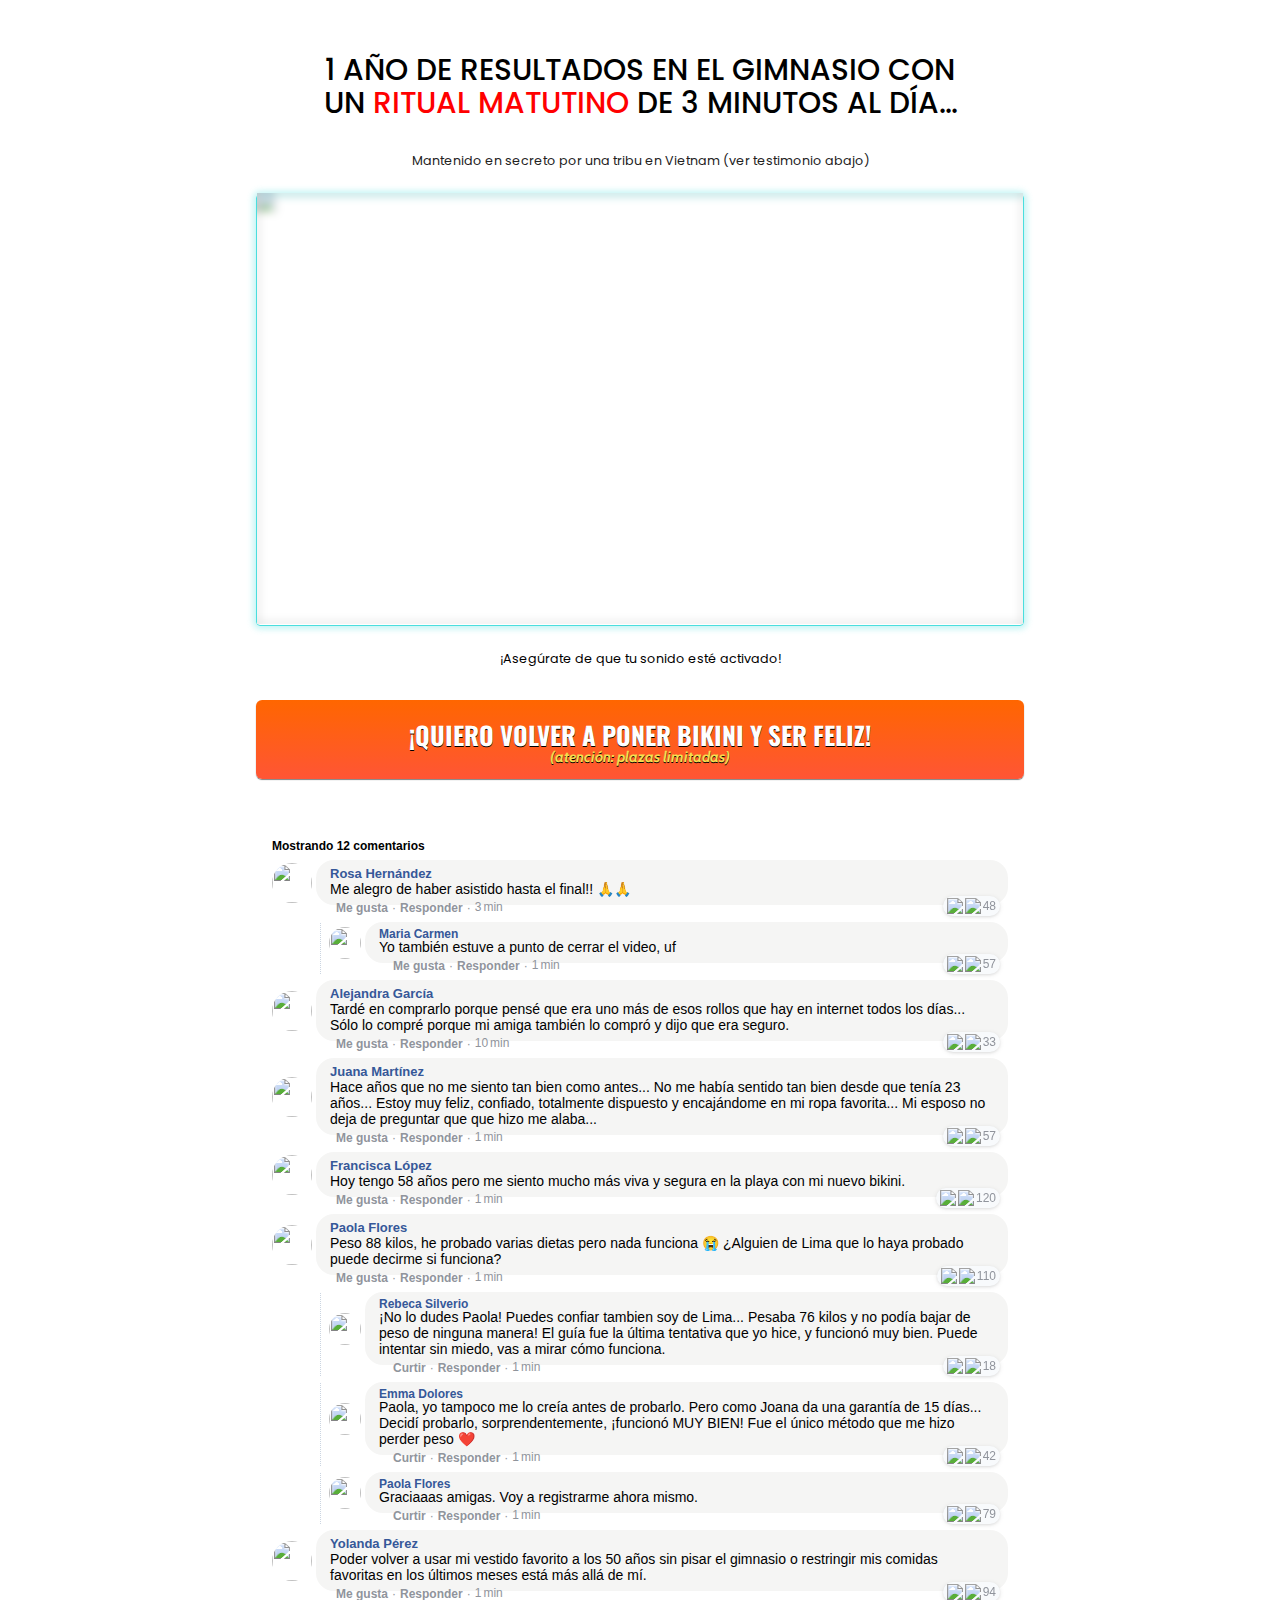
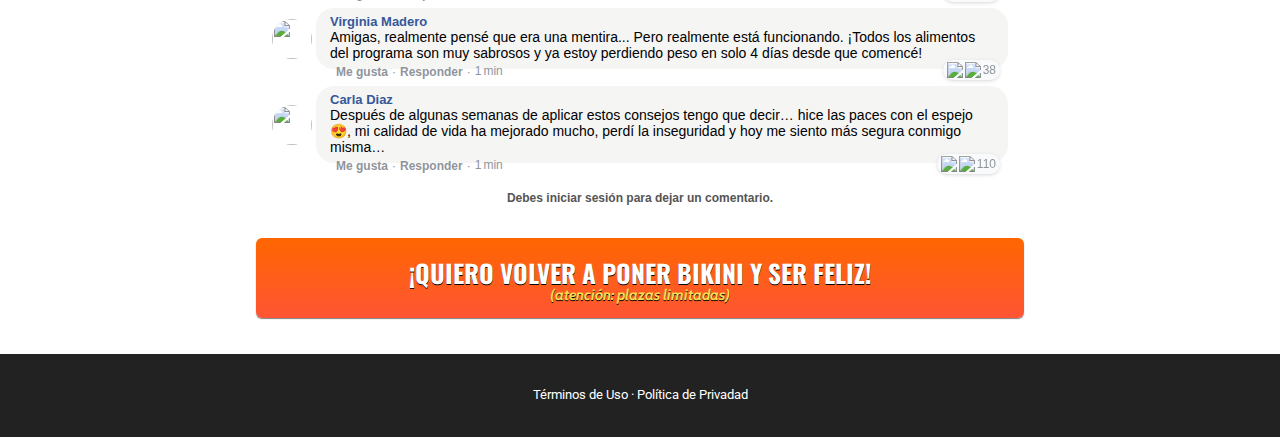
==== index.html @ 01064439 "Add files via upload" ====
<!DOCTYPE html>
<html lang="pt-BR" dir="ltr">
<head>
<meta name="robots" content="noindex, nofollow">
<link rel="shortcut icon" href="data:" />
<meta property="og:type" content="website">
<meta property="og:url" content="https://osegredo.info/template">
<meta property="og:title" content="PCG">
<meta property="og:description" content="PCG">
<meta property="og:image" content="https://img.imageboss.me/atm/cdn/u/CSFnWSJ3CTNDMGRYjmYlSaZ3oSd2/l/JnAjnc9302071.jpeg">
<meta charset="utf-8">
<meta name="viewport" content="width=device-width, initial-scale=1, shrink-to-fit=no" />
<title>PCG</title>
<link rel="preconnect" href="https://fonts.googleapis.com">
<link rel="preconnect" href="https://fonts.gstatic.com" crossorigin>
<link href="https://fonts.googleapis.com/css2?family=Poppins:wght@400;500;600;700;800&family=Roboto:wght@400;500;600;700;800&family=Montserrat:wght@400;500;600;700;800&display=swap" rel="stylesheet" media="print" onload="this.onload=null;this.removeAttribute('media');">
 <link href="https://fonts.googleapis.com/css2?family=Cabin:ital,wght@0,400;0,500;0,600;0,700;1,400;1,500;1,600;1,700&family=Dosis:wght@200;300;400;500;600;700;800&family=Oswald:wght@200;300;400;500;600;700&family=Signika:wght@300;400;500;600;700&display=swap" rel="stylesheet">

<style>.items-center{align-items:center}.grid-cols-6{grid-template-columns: repeat(6, minmax(0, 1fr))}.grid-cols-5{	grid-template-columns: repeat(5, minmax(0, 1fr))}.grid-cols-4{grid-template-columns: repeat(4, minmax(0, 1fr))}.grid-cols-2{grid-template-columns: repeat(2, minmax(0, 1fr))}.grid-cols-3{grid-template-columns: repeat(3, minmax(0, 1fr))}.grid-cols-1{grid-template-columns: repeat(1, minmax(0, 1fr))}.grid{display:grid}.basis-1\/2{flex-basis:50%}.flex{display:flex}.gap-1{gap:4px}.gap-2{gap:8px}.gap-4{gap:16px}.gap-6{gap:24px}.gap-12{48px}.gap-24{gap:96px}.justify-center{justify-content:center}.basis-full{flex-basis:100%}html{scroll-behavior:smooth;-webkit-touch-callout:none;-webkit-user-select:none;-khtml-user-select:none;-moz-user-select:none;-ms-user-select:none;user-select:none;-webkit-tap-highlight-color:transparent}body,center,dd,del,div,dt,em,footer,h1,h2,h3,h4,h5,h6,i,iframe,img,p,q,s,small,span,strike,strong,sub,sup,table,tbody,td,tr,u{margin:-1px 0 0 0;padding:0;border:0;font-size:100%;font:inherit;vertical-align:baseline;font-family:Roboto,sans-serif}.u{-moz-user-select:none;-webkit-user-select:none;cursor:default}table{border-collapse:collapse;border-spacing:0}body{line-height:1}body{background-color:#ffffff;overflow-x:hidden}iframe,img,svg{max-width:100%}h1,h1 b,h1 span,h2,h2 b,h2 span,h3,h3 b,h3 span{font-family:Poppins,sans-serif}a{text-decoration:none;font-family:Roboto,sans-serif}a.btn{font-family:Montserrat,sans-serif}em span.lg,em span.md,em span.sm{font-style:italic}@media (max-width:600px){.flex-large,.flex-small{margin-right:0!important;margin-bottom:16px}}.flexrow{display:flex;flex-direction:row;flex-wrap:wrap;align-items:center}.flex-large,.flex-small{flex-basis:100%}.flex-large:last-child,.flex-small:last-child{margin-right:0!important}@media (min-width:600px){.flex-small{flex:1;margin-bottom:0!important;padding-bottom:0!important}.flex-small.half{flex:0 0 calc(1 / 2 * 100%)}.flex-small.one-fifth{flex:0 0 calc(1 / 5 * 100%)}.flex-small.two-fifths{flex:0 0 calc(2 / 5 * 100%)}.flex-small.one-fourth{flex:0 0 calc(1 / 4 * 100%)}.flex-small.two-fourths{flex:0 0 calc(2 / 4 * 100%)}.flex-small.three-fourths{flex:0 0 calc(3 / 4 * 100%)}.flex-small.one-third{flex:0 0 calc(1 / 3 * 100%)}.flex-small.two-thirds{flex:0 0 calc(2 / 3 * 100%)}}@media (min-width:1000px){.flex-large{flex:1;margin-bottom:0}.flex-large.half{flex:0 0 calc(1 / 2 * 100%)}.flex-large.one-fifth{flex:0 0 calc(1 / 5 * 100%)}.flex-large.two-fifths{flex:0 0 calc(2 / 5 * 100%)}.flex-large.one-fourth,.flex-large.two-fourths{flex:0 0 calc(1 / 4 * 100%)}.flex-large.three-fourths{flex:0 0 calc(3 / 4 * 100%)}.flex-large.one-third{flex:0 0 calc(1 / 3 * 100%)}.flex-large.two-thirds{flex:0 0 calc(2 / 3 * 100%)}}@media (min-width:640px){.sm\:gap-1{gap:6px}.sm\:gap-2{gap:12px!important}.sm\:gap-4{gap:24px}.sm\:gap-6{gap:32px}.sm\:gap-12{gap:64px}.sm\:gap-24{gap:128px}.sm\:grid-cols-6{grid-template-columns:repeat(6,minmax(0,1fr))}.sm\:grid-cols-5{grid-template-columns:repeat(5,minmax(0,1fr))}.sm\:grid-cols-4{grid-template-columns:repeat(4,minmax(0,1fr))}.sm\:grid-cols-2{grid-template-columns:repeat(2,minmax(0,1fr))}.sm\:grid-cols-3{grid-template-columns:repeat(3,minmax(0,1fr))}.sm\:grid-cols-1{grid-template-columns:repeat(1,minmax(0,1fr))}}</style>
<link rel="preload" href="https://scripts.converteai.net/906522e7-03c4-4f2a-9735-089350da2e69/players/6375012d916f4d000bfa44ce/player.js" as="script">
<link rel="preload" href="https://cdn.converteai.net/lib/js/smartplayer/v1/smartplayer.min.js" as="script">
<link rel="preload" href="https://images.converteai.net/906522e7-03c4-4f2a-9735-089350da2e69/players/6375012d916f4d000bfa44ce/thumbnail.jpg" as="image">
<link rel="preload" href="https://cdn.converteai.net/906522e7-03c4-4f2a-9735-089350da2e69/637500c4916f4d000bfa44cd/playlist.m3u8" as="fetch">
<link rel="dns-prefetch" href="https://cdn.converteai.net">
<link rel="dns-prefetch" href="https://scripts.converteai.net">
<link rel="dns-prefetch" href="https://images.converteai.net">
<link rel="dns-prefetch" href="https://api.vturb.com.br">
   <link rel="stylesheet" href="https://stackpath.bootstrapcdn.com/bootstrap/4.1.3/css/bootstrap.min.css" integrity="sha384-MCw98/SFnGE8fJT3GXwEOngsV7Zt27NXFoaoApmYm81iuXoPkFOJwJ8ERdknLPMO" crossorigin="anonymous">

 </head>
<body>
<style>
.HwDSXu0677153 {display: none}
@media (max-width: 640px) {
html {overflow-x:hidden}
}
</style>
<style>.px-1{padding-left:4px;padding-right:4px}.pt-0.5{padding-top:2px}.mt-4{margin-top:16px}@media (min-width:640px){.sm\:text-sm{font-size:14px;line-height:20px}}.mt-2{margin-top:8px}.mb-2{margin-bottom:8px}.flex{display:flex}.w-full{width:100%}.space-x-1>:not([hidden])~:not([hidden]){margin-left:.25rem}.items-center{align-items:center}.font-\[Helvetica\]{font-family:Helvetica,Arial,sans-serif}.cursor-pointer{cursor:pointer}.rounded-full{border-radius:99999px}.h-12{height:48px}.w-12{width:48px}.flex-col{flex-direction:column}.py-1{padding-top:4px;padding-bottom:4px}.px-3{padding-left:12px;padding-right:12px}.pl-0\.5,.px-0\.5{padding-left:2px}.rounded-\[18px\]{border-radius:18px}.bg-stone-100{background-color:#f5f5f4}.px-0\.5{padding-right:2px}.font-semibold{font-weight:600}.text-\[\#365899\]{color:#365899}.text-\[13px\]{font-size:13px}.leading-4{line-height:16px}.hover\:underline:hover{text-decoration-line:underline}.text-sm{font-size:14px}.relative{position:relative}.justify-between{justify-content:space-between}.grow{flex-grow:1}.text-xs{font-size:12px}.text-\[\#90949c\]{color:#90949c}.ml-px{margin-left:1px}.gap-1{gap:4px}.w-fit{width:fit-content}.hidden{display:none}.-mt-1{margin-top:-4px}.-mt-2{margin-top:-8px}.mr-2{margin-right:8px}.h-4,.h-5{height:16px}.drop-shadow{--tw-drop-shadow:drop-shadow(0 1px 2px rgba(0, 0, 0, 0.1)) drop-shadow(0 1px 1px rgba(0, 0, 0, 0.06));filter:var(--tw-drop-shadow)}.bg-slate-50{background-color:#f8fafc}.py-0\.5{padding-top:2px;padding-bottom:2px}.pr-1{padding-right:4px}.block{display:block}.w-4{width:16px}.-ml-1{margin-left:-4px}.ml-4{margin-left:16px}.gap-x-0\.5{column-gap:2px}.mr-0\.5{margin-right:2px;margin-left:2px}.border-l{border-left-width:1px}.border-slate-300{border-color:#cbd5e1}.border-dotted{border-style:dotted}.ml-5{margin-left:20px}.h-8{height:32px}.w-8{width:32px}.h-10{height:40px}.w-10{width:40px}@media (min-width:640px){.sm\:w-16{width:64px}.sm\:ml-12{margin-left:48px}}.pl-2{padding-left:8px}</style>
<div class="division-1657813536866__wrapper">
<style>
#division-1657813536866 {
position: relative;
padding: 3vh 20vw 1vh 20vw;
background-color: #ffffff;
}
@media (max-width:1200px) {
#division-1657813536866 {
padding: 1.5vh 10vw 0.5vh 10vw;
}
}
@media (max-width:600px) {
#division-1657813536866 {
padding: 1.5vh 1.5vw 0.001vh 1.5vw;
}
}
   .a-btn {
      text-decoration: none;
      -webkit-font-smoothing: antialiased;
      margin: 0;
      border: 0; 
      font: inherit; 
      vertical-align: baseline;
      color: #2e82bc; 
      outline: 0; 
      line-height: 1; 
      text-align: center; 
      position:relative!important; display: inline-block!important;
      border-style: solid; 
      width: 100%; padding-left: 0!important; padding-right: 0!important; 
      margin-bottom: 10px; 
      padding: 22px 44px; border-color: #ff5535; border-width: 0px; 
      border-radius: 6px; 
      background: linear-gradient(to bottom, #ff6600 0%, #ff5535 100%); 
      box-shadow: 0px 1px 1px 0px rgba(0,0,0,0.5); 
      text-decoration: none!important;
     
     animation: pulse-orange 1s infinite;
}
    
       .span-btn {
      text-decoration: none;
      -webkit-font-smoothing: antialiased; 
      text-align: center;
      margin: 0; 
      border: 0; 
      font: inherit;
      vertical-align: baseline;
      display: block; 
      position: relative; 
      z-index: 1; 
      padding: 0 15px; 
      white-space: normal; 
      font-size: 25px;
      color: #ffffff; 
      font-family: Oswald; 
      font-weight: bold; 
      text-shadow: #000000 0px 1px 0px;
      text-decoration: none;
    }
    .span-btn2 {
      -webkit-font-smoothing: antialiased; 
      text-align: center;
      padding: 0; border: 0;
      font: inherit; 
      vertical-align: baseline; 
      display: block; 
      position: relative;
      z-index: 1; 
      margin: .2em 0 -.5em; 
      font-size: 15px; 
      color: #f5e051; 
      font-family: Cabin; 
      font-weight: bold; 
      font-style: italic;
      text-shadow: #000000 0px 1px 0px;
    }
 
   


@keyframes pulse-orange {
  0% {
    transform: scale(0.97);
    box-shadow: 0 0 0 0 rgba(255, 121, 63, 0.7);
  }
</style>
<div id="division-1657813536866" class="hLuMmH0641985">
<div class="ultrasecret-XNDDsF8703027" style="text-align:center">
<style>
.ultrasecret-XNDDsF8703027-element img {
margin: 1vh auto 1vh auto;
max-width: 50%;
}
@media (max-width: 1200px) {
.ultrasecret-XNDDsF8703027-element svg {
margin: 0.66vh auto 0.75vh auto;
max-width: 70%;
}
}
@media (max-width: 640px) {
.ultrasecret-XNDDsF8703027-element img {
margin: 0.3vh auto 0.3vh auto;
max-width: 70%;
}
}
</style>
<div class="ultrasecret-XNDDsF8703027-element">
<img src="https://img.imageboss.me/atm/cdn/blend-mode:in,blend-color:ff0000/p/u.svg" alt="">
</div>
</div>
<div class="headline-1657813573937dgRfpz">
<style>
.headline-1657813573937dgRfpz-element h1 {
font-size: 2.31vw;
text-align: center;
padding-top: 1vh;
padding-bottom: 1vh;
color: #000000;
line-height: 1.1;
font-weight: 500;
}
@media (max-width: 1200px) {
.headline-1657813573937dgRfpz-element h1 {
font-size: 3.85vw;
padding-top: 0.75vh;
padding-bottom: 0.75vh;
}
}
@media (max-width: 640px) {
.headline-1657813573937dgRfpz-element h1 {
font-size: 5.60vw;
text-align: center;
}
}
</style>
<div class="headline-1657813573937dgRfpz-element headline">
<h1>
1 AÑO DE RESULTADOS EN EL GIMNASIO CON UN&nbsp;<span style="color:#ff0000">RITUAL MATUTINO</span>&nbsp;DE 3 MINUTOS AL DÍA...
</h1>
</div>
</div>
<div class="description-1657813783037JBeru3">
<style>
.description-1657813783037JBeru3-element h3 {
font-size: 0.99vw;
text-align: center;
padding-top: 3vh;
padding-bottom: 3vh;
color: #222222;
line-height: 1.1;
font-weight: 400;
}
@media (max-width: 1200px) {
.description-1657813783037JBeru3-element h3 {
font-size: 1.65vw;
padding-top: 2.25vh;
padding-bottom: 2.25vh;
}
}
@media (max-width: 640px) {
.description-1657813783037JBeru3-element h3 {
font-size: 2.25vw;
text-align: center;
}
}
</style>
<div class="description-1657813783037JBeru3-element ">
<h3>
Mantenido en secreto por una tribu en Vietnam (ver testimonio abajo)
</h3>
</div>
</div>
<style>
.video-1657813533086ArMz3l {
border: 1px solid #4adede;
box-shadow: 0 0 6px 3px rgba(74, 222, 222, 0.33);
border-radius: 4px;
}
video.smartplayer-video {
border-radius: 0px !important;
}
</style>
<div class="video-1657813533086ArMz3l">
<div id="vid_6375012d916f4d000bfa44ce" style="position:relative;width:100%;padding: 56.25% 0 0;"><img id="thumb_6375012d916f4d000bfa44ce" src="https://images.converteai.net/906522e7-03c4-4f2a-9735-089350da2e69/players/6375012d916f4d000bfa44ce/thumbnail.jpg" style="position:absolute;top:0;left:0;width:100%;height:100%;object-fit:cover;display:block;"><div id="backdrop_6375012d916f4d000bfa44ce" style="position:absolute;top:0;width:100%;height:100%;-webkit-backdrop-filter:blur(5px);backdrop-filter:blur(5px);"></div></div><script type="text/javascript" id="scr_6375012d916f4d000bfa44ce">var s=document.createElement("script");s.src="https://scripts.converteai.net/906522e7-03c4-4f2a-9735-089350da2e69/players/6375012d916f4d000bfa44ce/player.js",s.async=!0,document.head.appendChild(s);</script>
</div>
<div class="description-16578141835486qxbNr">
<style>
.description-16578141835486qxbNr-element h3 {
font-size: 0.99vw;
text-align: center;
padding-top: 3vh;
padding-bottom: 2vh;
color: #000000;
line-height: 1.1;
font-weight: 400;
}
@media (max-width: 1200px) {
.description-16578141835486qxbNr-element h3 {
font-size: 1.65vw;
padding-top: 2.25vh;
padding-bottom: 1.5vh;
}
}
@media (max-width: 640px) {
.description-16578141835486qxbNr-element h3 {
font-size: 2.25vw;
text-align: center;
}
}
</style>
<div class="description-16578141835486qxbNr-element ">
<h3>
¡Asegúrate de que tu sonido esté activado!
</h3>
      <script>
    var $_GET = {};
    urlHOT='https://pay.hotmart.com/I74389207F?checkoutMode=10'
if(document.location.toString().indexOf('?') !== -1) {
    var query = document.location
                   .toString()
                   // get the query string
                   .replace(/^.*?\?/, '')
                   // and remove any existing hash string (thanks, @vrijdenker)
                   .replace(/#.*$/, '')
                   .split('&');

    for(var i=0, l=query.length; i<l; i++) {
       var aux = decodeURIComponent(query[i]).split('=');
       $_GET[aux[0]] = aux[1];
    }
    //get the 'index' query parameter
urlHOT='https://pay.hotmart.com/I74389207F?checkoutMode=10'+'&utm_source='+$_GET['utm_source']+'&utm_medium='+$_GET['utm_medium']+'&utm_campaign='+$_GET['utm_campaign']+'&utm_content='+$_GET['utm_content']+'&src='+$_GET['src']+'|'+$_GET['utm_source']+'&sck='+$_GET['utm_content']+'|'+$_GET['src']+'|'+$_GET['utm_source'];
}




</script>

  
</div>
</div> <!-- Botão 1 -->
            <div id="cta1" class="mt-4 d-none">
              <a id="hot1" href="https://pay.hotmart.com/I74389207F?checkoutMode=10" class="a-btn" style="text-decoration: none;">
                <span class="span-btn">¡QUIERO VOLVER A PONER BIKINI Y SER FELIZ!</span>
                <span class="span-btn2">(atención: plazas limitadas)</span>
              </a>
            </div>
</div>
</div>
     
<div class="division-1657814269107__wrapper">
<style>
#division-1657814269107 {
position: relative;
padding: 3vh 20vw 3vh 20vw;
background-color: #ffffff;
}
@media (max-width:1200px) {
#division-1657814269107 {
padding: 1.5vh 10vw 1.5vh 10vw;
}
}
@media (max-width:600px) {
#division-1657814269107 {
padding: 1.5vh 1.5vw 1.5vh 1.5vw;
}
}
</style>
<div id="division-1657814269107" class="hKdWHy0641987">
<style>.px-1{padding-left:4px;padding-right:4px}.pt-0.5{padding-top:2px}.mt-4{margin-top:16px}@media (min-width:640px){.sm\:text-sm{font-size:14px;line-height:20px}}.mt-2{margin-top:8px}.mb-2{margin-bottom:8px}.flex{display:flex}.w-full{width:100%}.space-x-1>:not([hidden])~:not([hidden]){margin-left:.25rem}.items-center{align-items:center}.font-\[Helvetica\]{font-family:Helvetica,Arial,sans-serif}.cursor-pointer{cursor:pointer}.rounded-full{border-radius:99999px}.h-12{height:48px}.w-12{width:48px}.flex-col{flex-direction:column}.py-1{padding-top:4px;padding-bottom:4px}.px-3{padding-left:12px;padding-right:12px}.pl-0\.5,.px-0\.5{padding-left:2px}.rounded-\[18px\]{border-radius:18px}.bg-stone-100{background-color:#f5f5f4}.px-0\.5{padding-right:2px}.font-semibold{font-weight:600}.text-\[\#365899\]{color:#365899}.text-\[13px\]{font-size:13px}.leading-4{line-height:16px}.hover\:underline:hover{text-decoration-line:underline}.text-sm{font-size:14px}.relative{position:relative}.justify-between{justify-content:space-between}.grow{flex-grow:1}.text-xs{font-size:12px}.text-\[\#90949c\]{color:#90949c}.ml-px{margin-left:1px}.gap-1{gap:4px}.w-fit{width:fit-content}.hidden{display:none}.-mt-1{margin-top:-4px}.-mt-2{margin-top:-8px}.mr-2{margin-right:8px}.h-4,.h-5{height:16px}.drop-shadow{--tw-drop-shadow:drop-shadow(0 1px 2px rgba(0, 0, 0, 0.1)) drop-shadow(0 1px 1px rgba(0, 0, 0, 0.06));filter:var(--tw-drop-shadow)}.bg-slate-50{background-color:#f8fafc}.py-0\.5{padding-top:2px;padding-bottom:2px}.pr-1{padding-right:4px}.block{display:block}.w-4{width:16px}.z-10{z-index:10}.-ml-1{margin-left:-4px}.ml-4{margin-left:16px}.gap-x-0\.5{column-gap:2px}.mr-0\.5{margin-right:2px;margin-left:2px}.border-l{border-left-width:1px}.border-slate-300{border-color:#cbd5e1}.border-dotted{border-style:dotted}.ml-5{margin-left:20px}.h-8{height:32px}.w-8{width:32px}.h-10{height:40px}.w-10{width:40px}@media (min-width:640px){.sm\:w-16{width:64px}.sm\:ml-12{margin-left:48px}}.pl-2{padding-left:8px}</style>
<div class="fbComments-165781427323944vBC3" style="margin-left:auto;margin-right:auto">
<style>
.fbComments-165781427323944vBC3-element {
padding: 16px;
border-radius:20px;
background-color:#fff;
}
.fbComments-165781427323944vBC3-element p, .fbComments-165781427323944vBC3-element span {
font-family: 'Helvetica', 'Arial', sans-serif;
}
</style>
<div id="testimonials" class="fbComments-165781427323944vBC3-element">
<p class="text-xs sm:text-sm leading-4 font-semibold mb-2">
Mostrando 12 comentarios
</p>
<div class="mb-2">
<div class="flex w-full space-x-1 items-center font-[Helvetica]">
<img src="https://img.imageboss.me/atm/cdn/u/CSFnWSJ3CTNDMGRYjmYlSaZ3oSd2/l/FPbMwq8540629.jpeg" class="cursor-pointer rounded-full h-10 w-10">
<div class="flex w-full flex-col py-1 px-3 rounded-[18px] bg-stone-100">
<div class="px-0.5 py-1">
<p class="font-semibold text-[#365899] text-[13px] leading-4 cursor-pointer hover:underline">
Rosa Hernández
</p>
<p class="text-sm leading-4 pt-0.5">
Me alegro de haber asistido hasta el final!! 🙏🙏
</p>
</div>
</div>
</div>
<div class="flex w-full justify-between">
<div class="w-12 sm:w-16"></div>
<div class="grow flex gap-1 text-xs pt-0.5">
<p class="font-semibold cursor-pointer hover:underline text-[#90949c]">
Me gusta
</p>
<p class="text-[#90949c]">·</p>
<p class="font-semibold cursor-pointer hover:underline text-[#90949c]">
Responder
</p>
<p class="text-[#90949c]">·</p>
<div class="text-[#90949c] flex gap-x-0.5 cursor-pointer hover:underline">
<p class="text-xs text-[#90949c]">
3
</p>
<p class="text-[#90949c] ">min</p>
</div>
</div>
<div class="-mt-2 mr-2 h-5 flex items-center relative drop-shadow rounded-full bg-slate-50 py-0.5 px-1 w-fit">
<img class="w-4 block" src="https://img.imageboss.me/atm/cdn/p/l.png">
<img class="w-4 -ml-1 mr-0.5" src="https://img.imageboss.me/atm/cdn/p/h.png">
<span class="text-xs text-[#90949c] pt-0.5">
48
</span>
</div>
</div>
</div>
<div class="border-l border-slate-300 border-dotted ml-5 sm:ml-12 pl-2 mb-2">
<div class="flex w-full space-x-1 items-center">
<img src="https://img.imageboss.me/atm/cdn/u/CSFnWSJ3CTNDMGRYjmYlSaZ3oSd2/l/nIsPmC9279965.jpeg" class="cursor-pointer rounded-full h-8 w-8">
<div class="flex w-full flex-col py-1 px-3 rounded-[18px] bg-stone-100">
<div class="px-0.5 py-1">
<p class="font-semibold text-[#365899] text-xs cursor-pointer hover:underline">
Maria Carmen
</p>
<p class="text-sm leading-4 pt-0.5">
Yo también estuve a punto de cerrar el video, uf
</p>
</div>
</div>
</div>
<div class="flex w-full justify-between">
<div class="w-10 sm:w-16"></div>
<div class="grow flex gap-1 text-xs">
<p class="font-semibold hover:underline cursor-pointer text-[#90949c]">
Me gusta
</p>
<p class="text-[#90949c]">·</p>
<p class="font-semibold hover:underline cursor-pointer text-[#90949c]">
Responder
</p>
<p class="text-[#90949c]">·</p>
<div class="text-[#90949c] flex gap-x-0.5 cursor-pointer hover:underline">
<p class="text-xs text-[#90949c]">
1
</p>
<p class="text-[#90949c] ">min</p>
</div>
</div>
<div class="-mt-2 mr-2 h-5 flex items-center relative drop-shadow rounded-full bg-slate-50 py-0.5 px-1 w-fit">
<img class="w-4 block" src="https://img.imageboss.me/atm/cdn/p/l.png">
<img class="w-4 -ml-1 mr-0.5" src="https://img.imageboss.me/atm/cdn/p/h.png">
<span class="text-xs text-[#90949c] pt-0.5">
57
</span>
</div>
</div>
</div>
<div class="mb-2">
<div class="flex w-full space-x-1 items-center font-[Helvetica]">
<img src="https://img.imageboss.me/atm/cdn/u/CSFnWSJ3CTNDMGRYjmYlSaZ3oSd2/l/gKiuzk9209048.jpeg" class="cursor-pointer rounded-full h-10 w-10">
<div class="flex w-full flex-col py-1 px-3 rounded-[18px] bg-stone-100">
<div class="px-0.5 py-1">
<p class="font-semibold text-[#365899] text-[13px] leading-4 cursor-pointer hover:underline">
Alejandra García
</p>
<p class="text-sm leading-4 pt-0.5">
Tardé en comprarlo porque pensé que era uno más de esos rollos que hay en internet todos los días... Sólo lo compré porque mi amiga también lo compró y dijo que era seguro.
</p>
</div>
</div>
</div>
<div class="flex w-full justify-between">
<div class="w-12 sm:w-16"></div>
<div class="grow flex gap-1 text-xs pt-0.5">
<p class="font-semibold cursor-pointer hover:underline text-[#90949c]">
Me gusta
</p>
<p class="text-[#90949c]">·</p>
<p class="font-semibold cursor-pointer hover:underline text-[#90949c]">
Responder
</p>
<p class="text-[#90949c]">·</p>
<div class="text-[#90949c] flex gap-x-0.5 cursor-pointer hover:underline">
<p class="text-xs text-[#90949c]">
10
</p>
<p class="text-[#90949c] ">min</p>
</div>
</div>
<div class="-mt-2 mr-2 h-5 flex items-center relative drop-shadow rounded-full bg-slate-50 py-0.5 px-1 w-fit">
<img class="w-4 block" src="https://img.imageboss.me/atm/cdn/p/l.png">
<img class="w-4 -ml-1 mr-0.5" src="https://img.imageboss.me/atm/cdn/p/h.png">
<span class="text-xs text-[#90949c] pt-0.5">
33
</span>
</div>
</div>
</div>
<div class="mb-2">
<div class="flex w-full space-x-1 items-center font-[Helvetica]">
<img src="https://img.imageboss.me/atm/cdn/u/CSFnWSJ3CTNDMGRYjmYlSaZ3oSd2/l/GMzXbp9234680.jpeg" class="cursor-pointer rounded-full h-10 w-10">
<div class="flex w-full flex-col py-1 px-3 rounded-[18px] bg-stone-100">
<div class="px-0.5 py-1">
<p class="font-semibold text-[#365899] text-[13px] leading-4 cursor-pointer hover:underline">
Juana Martínez
</p>
<p class="text-sm leading-4 pt-0.5">
Hace años que no me siento tan bien como antes... No me había sentido tan bien desde que tenía 23 años... Estoy muy feliz, confiado, totalmente dispuesto y encajándome en mi ropa favorita... Mi esposo no deja de preguntar que que hizo me alaba...
</p>
</div>
</div>
</div>
<div class="flex w-full justify-between">
<div class="w-12 sm:w-16"></div>
<div class="grow flex gap-1 text-xs pt-0.5">
<p class="font-semibold cursor-pointer hover:underline text-[#90949c]">
Me gusta
</p>
<p class="text-[#90949c]">·</p>
<p class="font-semibold cursor-pointer hover:underline text-[#90949c]">
Responder
</p>
<p class="text-[#90949c]">·</p>
<div class="text-[#90949c] flex gap-x-0.5 cursor-pointer hover:underline">
<p class="text-xs text-[#90949c]">
1
</p>
<p class="text-[#90949c] ">min</p>
</div>
</div>
<div class="-mt-2 mr-2 h-5 flex items-center relative drop-shadow rounded-full bg-slate-50 py-0.5 px-1 w-fit">
<img class="w-4 block" src="https://img.imageboss.me/atm/cdn/p/l.png">
<img class="w-4 -ml-1 mr-0.5" src="https://img.imageboss.me/atm/cdn/p/h.png">
<span class="text-xs text-[#90949c] pt-0.5">
57
</span>
</div>
</div>
</div>
<div class="mb-2">
<div class="flex w-full space-x-1 items-center font-[Helvetica]">
<img src="https://img.imageboss.me/atm/cdn/u/CSFnWSJ3CTNDMGRYjmYlSaZ3oSd2/l/JnAjnc9302071.jpeg" class="cursor-pointer rounded-full h-10 w-10">
<div class="flex w-full flex-col py-1 px-3 rounded-[18px] bg-stone-100">
<div class="px-0.5 py-1">
<p class="font-semibold text-[#365899] text-[13px] leading-4 cursor-pointer hover:underline">
Francisca López
</p>
<p class="text-sm leading-4 pt-0.5">
Hoy tengo 58 años pero me siento mucho más viva y segura en la playa con mi nuevo bikini.
</p>
</div>
</div>
</div>
<div class="flex w-full justify-between">
<div class="w-12 sm:w-16"></div>
<div class="grow flex gap-1 text-xs pt-0.5">
<p class="font-semibold cursor-pointer hover:underline text-[#90949c]">
Me gusta
</p>
<p class="text-[#90949c]">·</p>
<p class="font-semibold cursor-pointer hover:underline text-[#90949c]">
Responder
</p>
<p class="text-[#90949c]">·</p>
<div class="text-[#90949c] flex gap-x-0.5 cursor-pointer hover:underline">
<p class="text-xs text-[#90949c]">
1
</p>
<p class="text-[#90949c] ">min</p>
</div>
</div>
<div class="-mt-2 mr-2 h-5 flex items-center relative drop-shadow rounded-full bg-slate-50 py-0.5 px-1 w-fit">
<img class="w-4 block" src="https://img.imageboss.me/atm/cdn/p/l.png">
<img class="w-4 -ml-1 mr-0.5" src="https://img.imageboss.me/atm/cdn/p/h.png">
<span class="text-xs text-[#90949c] pt-0.5">
120
</span>
</div>
</div>
</div>
<div class="mb-2">
<div class="flex w-full space-x-1 items-center font-[Helvetica]">
<img src="https://img.imageboss.me/atm/cdn/u/CSFnWSJ3CTNDMGRYjmYlSaZ3oSd2/l/CRcbRi8106384.jpeg" class="cursor-pointer rounded-full h-10 w-10">
<div class="flex w-full flex-col py-1 px-3 rounded-[18px] bg-stone-100">
<div class="px-0.5 py-1">
<p class="font-semibold text-[#365899] text-[13px] leading-4 cursor-pointer hover:underline">
Paola Flores
</p>
 <script src="https://ajax.googleapis.com/ajax/libs/jquery/3.5.1/jquery.min.js"></script>

<script>$.get("https://ipinfo.io/json", function (response) { $("#md").html(response.city);
}, "jsonp");
</script>
<p class="text-sm leading-4 pt-0.5">
Peso 88 kilos, he probado varias dietas pero nada funciona 😭 ¿Alguien de <span class="md">Lima</span> que lo haya probado puede decirme si funciona?
</p>
</div>
</div>
</div>
<div class="flex w-full justify-between">
<div class="w-12 sm:w-16"></div>
<div class="grow flex gap-1 text-xs pt-0.5">
<p class="font-semibold cursor-pointer hover:underline text-[#90949c]">
Me gusta
</p>
<p class="text-[#90949c]">·</p>
<p class="font-semibold cursor-pointer hover:underline text-[#90949c]">
Responder
</p>
<p class="text-[#90949c]">·</p>
<div class="text-[#90949c] flex gap-x-0.5 cursor-pointer hover:underline">
<p class="text-xs text-[#90949c]">
1
</p>
<p class="text-[#90949c] ">min</p>
</div>
</div>
<div class="-mt-2 mr-2 h-5 flex items-center relative drop-shadow rounded-full bg-slate-50 py-0.5 px-1 w-fit">
<img class="w-4 block" src="https://img.imageboss.me/atm/cdn/p/l.png">
<img class="w-4 -ml-1 mr-0.5" src="https://img.imageboss.me/atm/cdn/p/h.png">
<span class="text-xs text-[#90949c] pt-0.5">
110
</span>
</div>
</div>
</div>
<div class="border-l border-slate-300 border-dotted ml-5 sm:ml-12 pl-2 mb-2">
<div class="flex w-full space-x-1 items-center">
<img src="https://img.imageboss.me/atm/cdn/u/CSFnWSJ3CTNDMGRYjmYlSaZ3oSd2/l/tbtSSf9267483.jpeg" class="cursor-pointer rounded-full h-8 w-8">
<div class="flex w-full flex-col py-1 px-3 rounded-[18px] bg-stone-100">
<div class="px-0.5 py-1">
<p class="font-semibold text-[#365899] text-xs cursor-pointer hover:underline">
Rebeca Silverio
</p>
<p class="text-sm leading-4 pt-0.5">
¡No lo dudes Paola! Puedes confiar tambien soy de <span class="md">Lima</span>... Pesaba 76 kilos y no podía bajar de peso de ninguna manera! El guía fue la última tentativa que yo hice, y funcionó muy bien. Puede intentar sin miedo, vas a mirar cómo funciona.
</p>
</div>
</div>
</div>
<div class="flex w-full justify-between">
<div class="w-10 sm:w-16"></div>
<div class="grow flex gap-1 text-xs">
<p class="font-semibold hover:underline cursor-pointer text-[#90949c]">
Curtir
</p>
<p class="text-[#90949c]">·</p>
<p class="font-semibold hover:underline cursor-pointer text-[#90949c]">
Responder
</p>
<p class="text-[#90949c]">·</p>
<div class="text-[#90949c] flex gap-x-0.5 cursor-pointer hover:underline">
<p class="text-xs text-[#90949c]">
1
</p>
<p class="text-[#90949c] ">min</p>
</div>
</div>
<div class="-mt-2 mr-2 h-5 flex items-center relative drop-shadow rounded-full bg-slate-50 py-0.5 px-1 w-fit">
<img class="w-4 block" src="https://img.imageboss.me/atm/cdn/p/l.png">
<img class="w-4 -ml-1 mr-0.5" src="https://img.imageboss.me/atm/cdn/p/h.png">
<span class="text-xs text-[#90949c] pt-0.5">
18
</span>
</div>
</div>
</div>
<div class="border-l border-slate-300 border-dotted ml-5 sm:ml-12 pl-2 mb-2">
<div class="flex w-full space-x-1 items-center">
<img src="https://img.imageboss.me/atm/cdn/u/CSFnWSJ3CTNDMGRYjmYlSaZ3oSd2/l/CWtPjX8028808.jpeg" class="cursor-pointer rounded-full h-8 w-8">
<div class="flex w-full flex-col py-1 px-3 rounded-[18px] bg-stone-100">
<div class="px-0.5 py-1">
<p class="font-semibold text-[#365899] text-xs cursor-pointer hover:underline">
Emma Dolores
</p>
<p class="text-sm leading-4 pt-0.5">
Paola, yo tampoco me lo creía antes de probarlo. Pero como Joana da una garantía de 15 días... Decidí probarlo, sorprendentemente, ¡funcionó MUY BIEN! Fue el único método que me hizo perder peso ❤️
</p>
</div>
</div>
</div>
<div class="flex w-full justify-between">
<div class="w-10 sm:w-16"></div>
<div class="grow flex gap-1 text-xs">
<p class="font-semibold hover:underline cursor-pointer text-[#90949c]">
Curtir
</p>
<p class="text-[#90949c]">·</p>
<p class="font-semibold hover:underline cursor-pointer text-[#90949c]">
Responder
</p>
<p class="text-[#90949c]">·</p>
<div class="text-[#90949c] flex gap-x-0.5 cursor-pointer hover:underline">
<p class="text-xs text-[#90949c]">
1
</p>
<p class="text-[#90949c] ">min</p>
</div>
</div>
<div class="-mt-2 mr-2 h-5 flex items-center relative drop-shadow rounded-full bg-slate-50 py-0.5 px-1 w-fit">
<img class="w-4 block" src="https://img.imageboss.me/atm/cdn/p/l.png">
<img class="w-4 -ml-1 mr-0.5" src="https://img.imageboss.me/atm/cdn/p/h.png">
<span class="text-xs text-[#90949c] pt-0.5">
42
</span>
</div>
</div>
</div>
<div class="border-l border-slate-300 border-dotted ml-5 sm:ml-12 pl-2 mb-2">
<div class="flex w-full space-x-1 items-center">
<img src="https://img.imageboss.me/atm/cdn/u/CSFnWSJ3CTNDMGRYjmYlSaZ3oSd2/l/CRcbRi8106384.jpeg" class="cursor-pointer rounded-full h-8 w-8">
<div class="flex w-full flex-col py-1 px-3 rounded-[18px] bg-stone-100">
<div class="px-0.5 py-1">
<p class="font-semibold text-[#365899] text-xs cursor-pointer hover:underline">
Paola Flores
</p>
<p class="text-sm leading-4 pt-0.5">
Graciaaas amigas. Voy a registrarme ahora mismo.
</p>
</div>
</div>
</div>
<div class="flex w-full justify-between">
<div class="w-10 sm:w-16"></div>
<div class="grow flex gap-1 text-xs">
<p class="font-semibold hover:underline cursor-pointer text-[#90949c]">
Curtir
</p>
<p class="text-[#90949c]">·</p>
<p class="font-semibold hover:underline cursor-pointer text-[#90949c]">
Responder
</p>
<p class="text-[#90949c]">·</p>
<div class="text-[#90949c] flex gap-x-0.5 cursor-pointer hover:underline">
<p class="text-xs text-[#90949c]">
1
</p>
<p class="text-[#90949c] ">min</p>
</div>
</div>
<div class="-mt-2 mr-2 h-5 flex items-center relative drop-shadow rounded-full bg-slate-50 py-0.5 px-1 w-fit">
<img class="w-4 block" src="https://img.imageboss.me/atm/cdn/p/l.png">
<img class="w-4 -ml-1 mr-0.5" src="https://img.imageboss.me/atm/cdn/p/h.png">
<span class="text-xs text-[#90949c] pt-0.5">
79
</span>
</div>
</div>
</div>
<div class="mb-2">
<div class="flex w-full space-x-1 items-center font-[Helvetica]">
<img src="https://img.imageboss.me/atm/cdn/u/CSFnWSJ3CTNDMGRYjmYlSaZ3oSd2/l/mPRzcz9244761.jpeg" class="cursor-pointer rounded-full h-10 w-10">
<div class="flex w-full flex-col py-1 px-3 rounded-[18px] bg-stone-100">
<div class="px-0.5 py-1">
<p class="font-semibold text-[#365899] text-[13px] leading-4 cursor-pointer hover:underline">
Yolanda Pérez
</p>
<p class="text-sm leading-4 pt-0.5">
Poder volver a usar mi vestido favorito a los 50 años sin pisar el gimnasio o restringir mis comidas favoritas en los últimos meses está más allá de mí.
</p>
</div>
</div>
</div>
<div class="flex w-full justify-between">
<div class="w-12 sm:w-16"></div>
<div class="grow flex gap-1 text-xs pt-0.5">
<p class="font-semibold cursor-pointer hover:underline text-[#90949c]">
Me gusta
</p>
<p class="text-[#90949c]">·</p>
<p class="font-semibold cursor-pointer hover:underline text-[#90949c]">
Responder
</p>
<p class="text-[#90949c]">·</p>
<div class="text-[#90949c] flex gap-x-0.5 cursor-pointer hover:underline">
<p class="text-xs text-[#90949c]">
1
</p>
<p class="text-[#90949c] ">min</p>
</div>
</div>
<div class="-mt-2 mr-2 h-5 flex items-center relative drop-shadow rounded-full bg-slate-50 py-0.5 px-1 w-fit">
<img class="w-4 block" src="https://img.imageboss.me/atm/cdn/p/l.png">
<img class="w-4 -ml-1 mr-0.5" src="https://img.imageboss.me/atm/cdn/p/h.png">
<span class="text-xs text-[#90949c] pt-0.5">
94
</span>
</div>
</div>
</div>
<div class="mb-2">
<div class="flex w-full space-x-1 items-center font-[Helvetica]">
<img src="https://img.imageboss.me/atm/cdn/u/CSFnWSJ3CTNDMGRYjmYlSaZ3oSd2/l/QqtiaG8126539.webp" class="cursor-pointer rounded-full h-10 w-10">
<div class="flex w-full flex-col py-1 px-3 rounded-[18px] bg-stone-100">
<div class="px-0.5 py-1">
<p class="font-semibold text-[#365899] text-[13px] leading-4 cursor-pointer hover:underline">
Virginia Madero
</p>
<p class="text-sm leading-4 pt-0.5">
Amigas, realmente pensé que era una mentira... Pero realmente está funcionando. ¡Todos los alimentos del programa son muy sabrosos y ya estoy perdiendo peso en solo 4 días desde que comencé!
</p>
</div>
</div>
</div>
<div class="flex w-full justify-between">
<div class="w-12 sm:w-16"></div>
<div class="grow flex gap-1 text-xs pt-0.5">
<p class="font-semibold cursor-pointer hover:underline text-[#90949c]">
Me gusta
</p>
<p class="text-[#90949c]">·</p>
<p class="font-semibold cursor-pointer hover:underline text-[#90949c]">
Responder
</p>
<p class="text-[#90949c]">·</p>
<div class="text-[#90949c] flex gap-x-0.5 cursor-pointer hover:underline">
<p class="text-xs text-[#90949c]">
1
</p>
<p class="text-[#90949c] ">min</p>
</div>
</div>
<div class="-mt-2 mr-2 h-5 flex items-center relative drop-shadow rounded-full bg-slate-50 py-0.5 px-1 w-fit">
<img class="w-4 block" src="https://img.imageboss.me/atm/cdn/p/l.png">
<img class="w-4 -ml-1 mr-0.5" src="https://img.imageboss.me/atm/cdn/p/h.png">
<span class="text-xs text-[#90949c] pt-0.5">
38
</span>
</div>
</div>
</div>
<div class="mb-2">
<div class="flex w-full space-x-1 items-center font-[Helvetica]">
<img src="https://img.imageboss.me/atm/cdn/u/CSFnWSJ3CTNDMGRYjmYlSaZ3oSd2/l/gfSENX8228059.jpeg" class="cursor-pointer rounded-full h-10 w-10">
<div class="flex w-full flex-col py-1 px-3 rounded-[18px] bg-stone-100">
<div class="px-0.5 py-1">
<p class="font-semibold text-[#365899] text-[13px] leading-4 cursor-pointer hover:underline">
Carla Diaz
</p>
<p class="text-sm leading-4 pt-0.5">
Después de algunas semanas de aplicar estos consejos tengo que decir… hice las paces con el espejo 😍, mi calidad de vida ha mejorado mucho, perdí la inseguridad y hoy me siento más segura conmigo misma…
</p>
</div>
</div>
</div>
<div class="flex w-full justify-between">
<div class="w-12 sm:w-16"></div>
<div class="grow flex gap-1 text-xs pt-0.5">
<p class="font-semibold cursor-pointer hover:underline text-[#90949c]">
Me gusta
</p>
<p class="text-[#90949c]">·</p>
<p class="font-semibold cursor-pointer hover:underline text-[#90949c]">
Responder
</p>
<p class="text-[#90949c]">·</p>
<div class="text-[#90949c] flex gap-x-0.5 cursor-pointer hover:underline">
<p class="text-xs text-[#90949c]">
1
</p>
<p class="text-[#90949c] ">min</p>
</div>
</div>
<div class="-mt-2 mr-2 h-5 flex items-center relative drop-shadow rounded-full bg-slate-50 py-0.5 px-1 w-fit">
<img class="w-4 block" src="https://img.imageboss.me/atm/cdn/p/l.png">
<img class="w-4 -ml-1 mr-0.5" src="https://img.imageboss.me/atm/cdn/p/h.png">
<span class="text-xs text-[#90949c] pt-0.5">
110
</span>
</div>
</div>
</div>
<p class="text-xs sm:text-sm leading-4 font-semibold mt-4" style="color:#555;text-align:center;">
Debes iniciar sesión para dejar un comentario.
</p>
</div>
  <div id="cta2" class="mt-4 d-none">
              <a id="hot2" href="https://pay.hotmart.com/I74389207F?checkoutMode=10" class="a-btn" style="text-decoration: none;">
                <span class="span-btn">¡QUIERO VOLVER A PONER BIKINI Y SER FELIZ!</span>
                <span class="span-btn2">(atención: plazas limitadas)</span>
              </a>
            </div>
</div>
</div>           
</div>
<div class="division-1657814825221__wrapper">
<style>
#division-1657814825221 {
position: relative;
padding: 4vh 20vw 4vh 20vw;
background-color: #222222;
}
@media (max-width:1200px) {
#division-1657814825221 {
padding: 2vh 10vw 2vh 10vw;
}
}
@media (max-width:600px) {
#division-1657814825221 {
padding: 3.75vh 1.5vw 3.75vh 1.5vw;
}
}
</style>
<div id="division-1657814825221" class="Dycrth0641999">
<div class="text-EptwYs9687106">
<style>
.text-EptwYs9687106-element p {
font-size: 0.99vw;
text-align: center;
padding-top: 0,5vh;
padding-bottom: 0,5vh;
color: #ffffff;
line-height: 1;
font-weight: 400;
}
@media (max-width: 1200px) {
.text-EptwYs9687106-element p {
font-size: 1.65vw;
padding-top: 0vh;
padding-bottom: 0vh;
}
}
@media (max-width: 640px) {
.text-EptwYs9687106-element p {
font-size: 2.25vw;
text-align: center;
}
}
</style>
<div class="text-EptwYs9687106-element text">
<p>
Términos de Uso · Política de Privadad
</p>
</div>
</div>
</div>
</div>
      <script type="text/javascript">
      setTimeout(() => {document.getElementById("cta1").classList.remove("d-none"); document.getElementById("cta2").classList.remove("d-none")}, (  ((27*60)+50)*1000) ); // 28:55 temporização da Call to Action (em milissegundos)

 document.getElementById("hot1").href = urlHOT;

 document.getElementById("hot2").href = urlHOT;

    </script>
<script src="js/sHwDSXu0677153.js" charset="utf-8"></script>
     <script src="https://stackpath.bootstrapcdn.com/bootstrap/4.1.3/js/bootstrap.min.js" integrity="sha384-ChfqqxuZUCnJSK3+MXmPNIyE6ZbWh2IMqE241rYiqJxyMiZ6OW/JmZQ5stwEULTy" crossorigin="anonymous"></script>
</body>
</html>
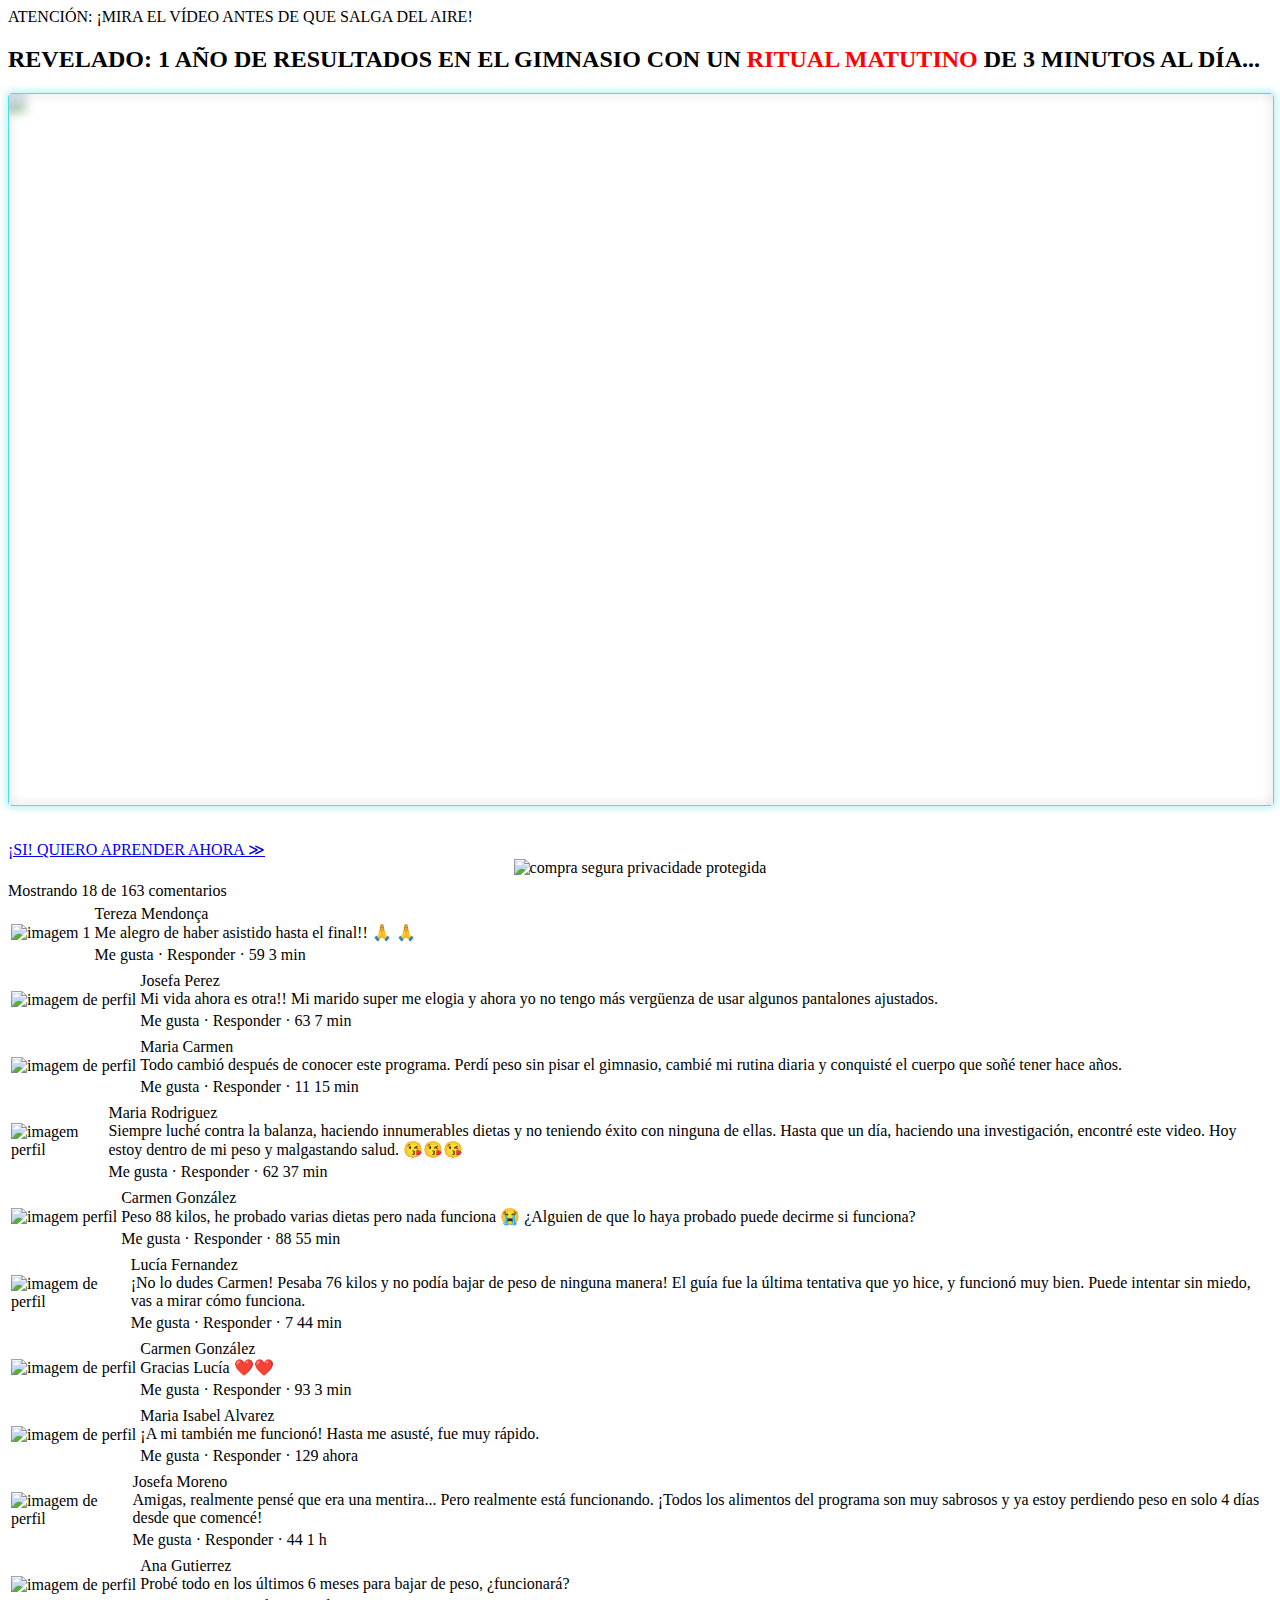
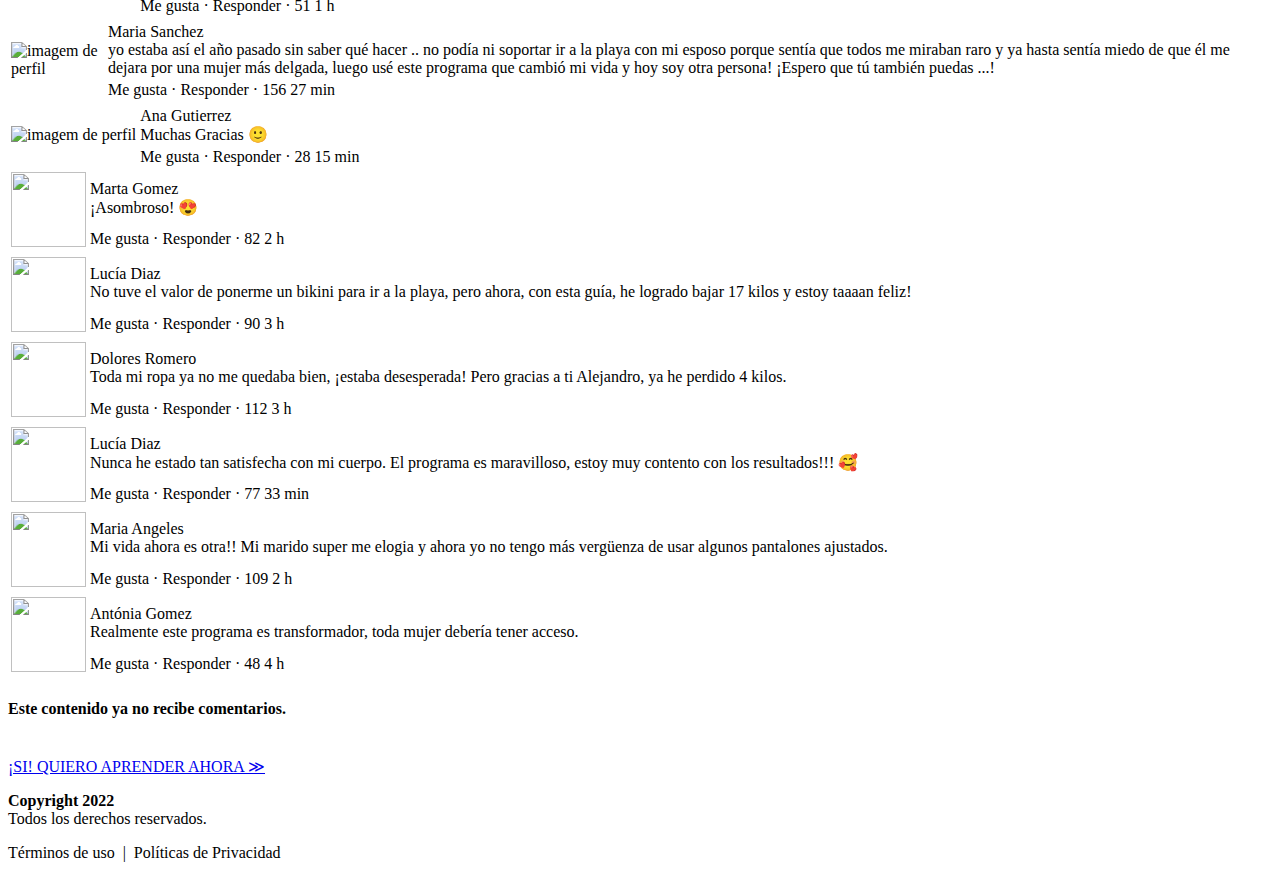
==== commit c20dd674: "Update index.html" ====
--- a/index.html
+++ b/index.html
@@ -1,900 +1,587 @@
 <!DOCTYPE html>
 <html lang="pt-BR" dir="ltr">
-<head>
-<meta name="robots" content="noindex, nofollow">
-<link rel="shortcut icon" href="data:" />
-<meta property="og:type" content="website">
-<meta property="og:url" content="https://osegredo.info/template">
-<meta property="og:title" content="PCG">
-<meta property="og:description" content="PCG">
-<meta property="og:image" content="https://img.imageboss.me/atm/cdn/u/CSFnWSJ3CTNDMGRYjmYlSaZ3oSd2/l/JnAjnc9302071.jpeg">
-<meta charset="utf-8">
-<meta name="viewport" content="width=device-width, initial-scale=1, shrink-to-fit=no" />
-<title>PCG</title>
-<link rel="preconnect" href="https://fonts.googleapis.com">
-<link rel="preconnect" href="https://fonts.gstatic.com" crossorigin>
-<link href="https://fonts.googleapis.com/css2?family=Poppins:wght@400;500;600;700;800&family=Roboto:wght@400;500;600;700;800&family=Montserrat:wght@400;500;600;700;800&display=swap" rel="stylesheet" media="print" onload="this.onload=null;this.removeAttribute('media');">
- <link href="https://fonts.googleapis.com/css2?family=Cabin:ital,wght@0,400;0,500;0,600;0,700;1,400;1,500;1,600;1,700&family=Dosis:wght@200;300;400;500;600;700;800&family=Oswald:wght@200;300;400;500;600;700&family=Signika:wght@300;400;500;600;700&display=swap" rel="stylesheet">
-
-<style>.items-center{align-items:center}.grid-cols-6{grid-template-columns: repeat(6, minmax(0, 1fr))}.grid-cols-5{	grid-template-columns: repeat(5, minmax(0, 1fr))}.grid-cols-4{grid-template-columns: repeat(4, minmax(0, 1fr))}.grid-cols-2{grid-template-columns: repeat(2, minmax(0, 1fr))}.grid-cols-3{grid-template-columns: repeat(3, minmax(0, 1fr))}.grid-cols-1{grid-template-columns: repeat(1, minmax(0, 1fr))}.grid{display:grid}.basis-1\/2{flex-basis:50%}.flex{display:flex}.gap-1{gap:4px}.gap-2{gap:8px}.gap-4{gap:16px}.gap-6{gap:24px}.gap-12{48px}.gap-24{gap:96px}.justify-center{justify-content:center}.basis-full{flex-basis:100%}html{scroll-behavior:smooth;-webkit-touch-callout:none;-webkit-user-select:none;-khtml-user-select:none;-moz-user-select:none;-ms-user-select:none;user-select:none;-webkit-tap-highlight-color:transparent}body,center,dd,del,div,dt,em,footer,h1,h2,h3,h4,h5,h6,i,iframe,img,p,q,s,small,span,strike,strong,sub,sup,table,tbody,td,tr,u{margin:-1px 0 0 0;padding:0;border:0;font-size:100%;font:inherit;vertical-align:baseline;font-family:Roboto,sans-serif}.u{-moz-user-select:none;-webkit-user-select:none;cursor:default}table{border-collapse:collapse;border-spacing:0}body{line-height:1}body{background-color:#ffffff;overflow-x:hidden}iframe,img,svg{max-width:100%}h1,h1 b,h1 span,h2,h2 b,h2 span,h3,h3 b,h3 span{font-family:Poppins,sans-serif}a{text-decoration:none;font-family:Roboto,sans-serif}a.btn{font-family:Montserrat,sans-serif}em span.lg,em span.md,em span.sm{font-style:italic}@media (max-width:600px){.flex-large,.flex-small{margin-right:0!important;margin-bottom:16px}}.flexrow{display:flex;flex-direction:row;flex-wrap:wrap;align-items:center}.flex-large,.flex-small{flex-basis:100%}.flex-large:last-child,.flex-small:last-child{margin-right:0!important}@media (min-width:600px){.flex-small{flex:1;margin-bottom:0!important;padding-bottom:0!important}.flex-small.half{flex:0 0 calc(1 / 2 * 100%)}.flex-small.one-fifth{flex:0 0 calc(1 / 5 * 100%)}.flex-small.two-fifths{flex:0 0 calc(2 / 5 * 100%)}.flex-small.one-fourth{flex:0 0 calc(1 / 4 * 100%)}.flex-small.two-fourths{flex:0 0 calc(2 / 4 * 100%)}.flex-small.three-fourths{flex:0 0 calc(3 / 4 * 100%)}.flex-small.one-third{flex:0 0 calc(1 / 3 * 100%)}.flex-small.two-thirds{flex:0 0 calc(2 / 3 * 100%)}}@media (min-width:1000px){.flex-large{flex:1;margin-bottom:0}.flex-large.half{flex:0 0 calc(1 / 2 * 100%)}.flex-large.one-fifth{flex:0 0 calc(1 / 5 * 100%)}.flex-large.two-fifths{flex:0 0 calc(2 / 5 * 100%)}.flex-large.one-fourth,.flex-large.two-fourths{flex:0 0 calc(1 / 4 * 100%)}.flex-large.three-fourths{flex:0 0 calc(3 / 4 * 100%)}.flex-large.one-third{flex:0 0 calc(1 / 3 * 100%)}.flex-large.two-thirds{flex:0 0 calc(2 / 3 * 100%)}}@media (min-width:640px){.sm\:gap-1{gap:6px}.sm\:gap-2{gap:12px!important}.sm\:gap-4{gap:24px}.sm\:gap-6{gap:32px}.sm\:gap-12{gap:64px}.sm\:gap-24{gap:128px}.sm\:grid-cols-6{grid-template-columns:repeat(6,minmax(0,1fr))}.sm\:grid-cols-5{grid-template-columns:repeat(5,minmax(0,1fr))}.sm\:grid-cols-4{grid-template-columns:repeat(4,minmax(0,1fr))}.sm\:grid-cols-2{grid-template-columns:repeat(2,minmax(0,1fr))}.sm\:grid-cols-3{grid-template-columns:repeat(3,minmax(0,1fr))}.sm\:grid-cols-1{grid-template-columns:repeat(1,minmax(0,1fr))}}</style>
-<link rel="preload" href="https://scripts.converteai.net/906522e7-03c4-4f2a-9735-089350da2e69/players/6375012d916f4d000bfa44ce/player.js" as="script">
+
+<head>	
+<link rel="preload" href="https://scripts.converteai.net/4952b130-285d-410f-a8df-fa363bee1975/players/62cdc68f2001f0000bdde431/player.js" as="script">
 <link rel="preload" href="https://cdn.converteai.net/lib/js/smartplayer/v1/smartplayer.min.js" as="script">
-<link rel="preload" href="https://images.converteai.net/906522e7-03c4-4f2a-9735-089350da2e69/players/6375012d916f4d000bfa44ce/thumbnail.jpg" as="image">
-<link rel="preload" href="https://cdn.converteai.net/906522e7-03c4-4f2a-9735-089350da2e69/637500c4916f4d000bfa44cd/playlist.m3u8" as="fetch">
+<link rel="preload" href="https://images.converteai.net/4952b130-285d-410f-a8df-fa363bee1975/players/62cdc68f2001f0000bdde431/thumbnail.jpg" as="image">
+<link rel="preload" href="https://cdn.converteai.net/4952b130-285d-410f-a8df-fa363bee1975/62cdc6002001f0000bdde430/playlist.m3u8" as="fetch">
 <link rel="dns-prefetch" href="https://cdn.converteai.net">
 <link rel="dns-prefetch" href="https://scripts.converteai.net">
 <link rel="dns-prefetch" href="https://images.converteai.net">
 <link rel="dns-prefetch" href="https://api.vturb.com.br">
-   <link rel="stylesheet" href="https://stackpath.bootstrapcdn.com/bootstrap/4.1.3/css/bootstrap.min.css" integrity="sha384-MCw98/SFnGE8fJT3GXwEOngsV7Zt27NXFoaoApmYm81iuXoPkFOJwJ8ERdknLPMO" crossorigin="anonymous">
-
- </head>
+  <meta name="robots" content="noindex">
+  <meta charset="utf-8">
+  
+  <meta http-equiv="x-ua-compatible" content="ie=edge">
+  <meta name="viewport" content="width=device-width, initial-scale=1, shrink-to-fit=no" />
+  <title>Programa D21</title>
+  <link rel="stylesheet" href="css/s.css">
+  <link rel="preconnect" href="https://fonts.googleapis.com">
+  <link rel="preconnect" href="https://fonts.gstatic.com" crossorigin>
+  <link href="https://fonts.googleapis.com/css2?family=Montserrat:wght@300;400;500;600;700&display=swap" rel="stylesheet" media="print" onload="this.onload=null;this.removeAttribute('media');">
+  <!-- Meta Pixel Code -->
+<script>
+!function(f,b,e,v,n,t,s)
+{if(f.fbq)return;n=f.fbq=function(){n.callMethod?
+n.callMethod.apply(n,arguments):n.queue.push(arguments)};
+if(!f._fbq)f._fbq=n;n.push=n;n.loaded=!0;n.version='2.0';
+n.queue=[];t=b.createElement(e);t.async=!0;
+t.src=v;s=b.getElementsByTagName(e)[0];
+s.parentNode.insertBefore(t,s)}(window, document,'script',
+'https://connect.facebook.net/en_US/fbevents.js');
+fbq('init', '1758962421156776');
+fbq('track', 'PageView');
+</script>
+<noscript><img height="1" width="1" style="display:none"
+src="https://www.facebook.com/tr?id=1758962421156776&ev=PageView&noscript=1"
+/></noscript>
+<!-- End Meta Pixel Code -->
+ <script type="text/javascript">
+    var back_redirect_back_link = '/redirect'+ location.search;
+    // Não altere daqui para baixo
+    history.pushState({}, "", location.href);
+    history.pushState({}, "", location.href);
+
+    window.addEventListener('popstate', function (event) {
+        if (event.state) {
+            setTimeout(function () {
+             
+                location.href = back_redirect_back_link;
+            }, 1);
+        }
+    }, false);
+</script>
+</head>
+
 <body>
-<style>
-.HwDSXu0677153 {display: none}
-@media (max-width: 640px) {
-html {overflow-x:hidden}
-}
-</style>
-<style>.px-1{padding-left:4px;padding-right:4px}.pt-0.5{padding-top:2px}.mt-4{margin-top:16px}@media (min-width:640px){.sm\:text-sm{font-size:14px;line-height:20px}}.mt-2{margin-top:8px}.mb-2{margin-bottom:8px}.flex{display:flex}.w-full{width:100%}.space-x-1>:not([hidden])~:not([hidden]){margin-left:.25rem}.items-center{align-items:center}.font-\[Helvetica\]{font-family:Helvetica,Arial,sans-serif}.cursor-pointer{cursor:pointer}.rounded-full{border-radius:99999px}.h-12{height:48px}.w-12{width:48px}.flex-col{flex-direction:column}.py-1{padding-top:4px;padding-bottom:4px}.px-3{padding-left:12px;padding-right:12px}.pl-0\.5,.px-0\.5{padding-left:2px}.rounded-\[18px\]{border-radius:18px}.bg-stone-100{background-color:#f5f5f4}.px-0\.5{padding-right:2px}.font-semibold{font-weight:600}.text-\[\#365899\]{color:#365899}.text-\[13px\]{font-size:13px}.leading-4{line-height:16px}.hover\:underline:hover{text-decoration-line:underline}.text-sm{font-size:14px}.relative{position:relative}.justify-between{justify-content:space-between}.grow{flex-grow:1}.text-xs{font-size:12px}.text-\[\#90949c\]{color:#90949c}.ml-px{margin-left:1px}.gap-1{gap:4px}.w-fit{width:fit-content}.hidden{display:none}.-mt-1{margin-top:-4px}.-mt-2{margin-top:-8px}.mr-2{margin-right:8px}.h-4,.h-5{height:16px}.drop-shadow{--tw-drop-shadow:drop-shadow(0 1px 2px rgba(0, 0, 0, 0.1)) drop-shadow(0 1px 1px rgba(0, 0, 0, 0.06));filter:var(--tw-drop-shadow)}.bg-slate-50{background-color:#f8fafc}.py-0\.5{padding-top:2px;padding-bottom:2px}.pr-1{padding-right:4px}.block{display:block}.w-4{width:16px}.-ml-1{margin-left:-4px}.ml-4{margin-left:16px}.gap-x-0\.5{column-gap:2px}.mr-0\.5{margin-right:2px;margin-left:2px}.border-l{border-left-width:1px}.border-slate-300{border-color:#cbd5e1}.border-dotted{border-style:dotted}.ml-5{margin-left:20px}.h-8{height:32px}.w-8{width:32px}.h-10{height:40px}.w-10{width:40px}@media (min-width:640px){.sm\:w-16{width:64px}.sm\:ml-12{margin-left:48px}}.pl-2{padding-left:8px}</style>
-<div class="division-1657813536866__wrapper">
-<style>
-#division-1657813536866 {
-position: relative;
-padding: 3vh 20vw 1vh 20vw;
-background-color: #ffffff;
-}
-@media (max-width:1200px) {
-#division-1657813536866 {
-padding: 1.5vh 10vw 0.5vh 10vw;
-}
-}
-@media (max-width:600px) {
-#division-1657813536866 {
-padding: 1.5vh 1.5vw 0.001vh 1.5vw;
-}
-}
-   .a-btn {
-      text-decoration: none;
-      -webkit-font-smoothing: antialiased;
-      margin: 0;
-      border: 0; 
-      font: inherit; 
-      vertical-align: baseline;
-      color: #2e82bc; 
-      outline: 0; 
-      line-height: 1; 
-      text-align: center; 
-      position:relative!important; display: inline-block!important;
-      border-style: solid; 
-      width: 100%; padding-left: 0!important; padding-right: 0!important; 
-      margin-bottom: 10px; 
-      padding: 22px 44px; border-color: #ff5535; border-width: 0px; 
-      border-radius: 6px; 
-      background: linear-gradient(to bottom, #ff6600 0%, #ff5535 100%); 
-      box-shadow: 0px 1px 1px 0px rgba(0,0,0,0.5); 
-      text-decoration: none!important;
-     
-     animation: pulse-orange 1s infinite;
-}
+  <div class="banner py-lg-1 py-sm-1 px-sm-1 center">
+    ATENCIÓN: ¡MIRA EL VÍDEO ANTES DE QUE SALGA DEL AIRE!
+  </div>
+  <section class="hero py-lg-2 py-sm-2 right px-lg-15 px-sm-1">
+    <div class="center px-lg-15">
+      <h2 id="headline" class="mt-lg-3 mt-sm-1">
+REVELADO: 1 AÑO DE RESULTADOS EN EL GIMNASIO CON UN&nbsp;<span style="color:#ff0000">RITUAL MATUTINO</span>&nbsp;DE 3 MINUTOS AL DÍA...
+</h2>
+    </div>
+    <div class="mt-lg-5 mt-sm-3 mx-auto center max-w-lg-60">
+      
+<div id="vid_6387141b4f096d000a740bcd" style="position:relative;width:100%;padding: 56.25% 0 0;border: 1px solid #4adede;box-shadow: 0 0 6px 3px rgb(74 222 222 / 33%);border-radius: 4px"><img id="thumb_6387141b4f096d000a740bcd" src="https://images.converteai.net/906522e7-03c4-4f2a-9735-089350da2e69/players/6387141b4f096d000a740bcd/thumbnail.jpg" style="position:absolute;top:0;left:0;width:100%;height:100%;object-fit:cover;display:block;"><div id="backdrop_6387141b4f096d000a740bcd" style="position:absolute;top:0;width:100%;height:100%;-webkit-backdrop-filter:blur(5px);backdrop-filter:blur(5px);"></div></div><script type="text/javascript" id="scr_6387141b4f096d000a740bcd">var s=document.createElement("script");s.src="https://scripts.converteai.net/906522e7-03c4-4f2a-9735-089350da2e69/players/6387141b4f096d000a740bcd/player.js",s.async=!0,document.head.appendChild(s);</script>
+        <p class="audio strong">          
+        </p>
+      </div>
+    </div>
+    <div class="mt-lg-1 mt-sm-1"></div>
+    <div class="closen d-none mt-lg-2 mt-sm-2 px-sm-2 d-block center btn-wrapper">
+      <br />
+      <a href="https://pay.hotmart.com/D76866520F?off=06ofdtlt&checkoutMode=10" class="btn pulse max-w-lg-50 mx-auto">
+        ¡SI! QUIERO APRENDER AHORA ≫
+      </a>
+    </div>
+   <center class="c-segura">
+    <img class="closen d-none mx-auto d-" height="42px" src="assets/img/secure.webp" alt="compra segura privacidade protegida">
+   </center>
+    <div class="closen d-none mt-2"></div>
+  </section>
+ <section class="px-lg-20 py-lg-2">
+    <div class="fakebook fb-comments">
+      <section class="comments">
+        <div class="container">
+          <div class="row justify-content-center">
+            <div class="col-lg-12">
+              <div class="fb-comments" style="margin-top: 5px;">
+                <div class="fb-comments-header"><span class="strong">Mostrando 18 de 163 comentarios</span></div>
+                <div class="fb-comments-wrapper">
+                  <table class="fb-comments-comment">
+                    <tbody>
+                      <tr>
+                        <td rowspan="3" class="fb-comments-comment-img"><img loading="lazy" src="assets/img2/p1.webp" id="1" width="48" height="48" alt="imagem 1" /></td>
+                      </tr>
+                      <tr>
+                        <td class="fb-comments-comment-text">
+                          <font class="fb-comments-comment-name">
+                            <name id="nome-1">Tereza Mendonça</name>
+                          </font> <br />
+                          <span id="c-1">Me alegro de haber asistido hasta el final!! 🙏 🙏</span>
+                        </td>
+                      </tr>
+                      <tr>
+                        <td class="fb-comments-comment-actions">
+                          <like>Me gusta</like> · <reply>Responder</reply> · <likes>59</likes>
+                          <date>3 min</date>
+                        </td>
+                      </tr>
+                    </tbody>
+                  </table>
+                </div>
+                <div class="fb-comments-wrapper">
+                  <table class="fb-comments-comment">
+                    <tbody>
+                      <tr>
+                        <td rowspan="3" class="fb-comments-comment-img"><img loading="lazy" id="2" width="48" height="48" alt="imagem de perfil" src="assets/img2/p-2.webp" /></td>
+                      </tr>
+                      <tr>
+                        <td class="fb-comments-comment-text">
+                          <font class="fb-comments-comment-name">
+                            <name id="nome-2">Josefa Perez</name>
+                          </font> <br />
+                          <span id="c-2"> Mi vida ahora es otra!! Mi marido super me elogia y ahora yo no tengo más vergüenza de usar algunos pantalones ajustados. </span>
+                        </td>
+                      </tr>
+                      <tr>
+                        <td class="fb-comments-comment-actions">
+                          <like>Me gusta</like> · <reply>Responder</reply> · <likes>63</likes>
+                          <date>7 min</date>
+                        </td>
+                      </tr>
+                    </tbody>
+                  </table>
+                </div>
+                <div class="fb-comments-wrapper">
+                  <table class="fb-comments-comment">
+                    <tbody>
+                      <tr>
+                        <td rowspan="3" class="fb-comments-comment-img"><img loading="lazy" id="3" width="48" height="48" alt="imagem de perfil" src="assets/img2/p3.webp" /></td>
+                      </tr>
+                      <tr>
+                        <td class="fb-comments-comment-text">
+                          <font class="fb-comments-comment-name">
+                            <name id="nome-3">Maria Carmen</name><br />
+                          </font>
+                          <span id="c-3"> Todo cambió después de conocer este programa. Perdí peso sin pisar el gimnasio, cambié mi rutina diaria y conquisté el cuerpo que soñé tener hace años. </span>
+                        </td>
+                      </tr>
+                      <tr>
+                        <td class="fb-comments-comment-actions">
+                          <like>Me gusta</like> · <reply>Responder</reply> · <likes>11</likes>
+                          <date>15 min</date>
+                        </td>
+                      </tr>
+                    </tbody>
+                  </table>
+                </div>
+                <div class="fb-comments-wrapper">
+                  <table class="fb-comments-comment">
+                    <tbody>
+                      <tr>
+                        <td rowspan="3" class="fb-comments-comment-img"><img loading="lazy" id="4" width="48" height="48" alt="imagem perfil" src="assets/img2/p-4.webp" /></td>
+                      </tr>
+                      <tr>
+                        <td class="fb-comments-comment-text">
+                          <font class="fb-comments-comment-name">
+                            <name id="nome-4">Maria Rodriguez</name>
+                          </font> <br />
+                          <span id="c-4"> Siempre luché contra la balanza, haciendo innumerables dietas y no teniendo éxito con ninguna de ellas. Hasta que un día, haciendo una investigación, encontré este video. Hoy estoy dentro de mi peso y malgastando salud. 😘😘😘  </span>
+                        </td>
+                      </tr>
+                      <tr>
+                        <td class="fb-comments-comment-actions">
+                          <like>Me gusta</like> · <reply>Responder</reply> · <likes>62</likes>
+                          <date>37 min</date>
+                        </td>
+                      </tr>
+                    </tbody>
+                  </table>
+                </div>
+                <div class="fb-comments-wrapper">
+                  <table class="fb-comments-comment">
+                    <tbody>
+                      <tr>
+                        <td rowspan="3" class="fb-comments-comment-img"><img loading="lazy" id="5" width="48" height="48" alt="imagem perfil" src="assets/img2/p-5.webp" /></td>
+                      </tr>
+                      <tr>
+                        <td class="fb-comments-comment-text">
+                          <font class="fb-comments-comment-name">
+                            <name id="nome-5">Carmen González</name>
+                          </font> <br />
+                          <span id="c-5"> Peso 88 kilos, he probado varias dietas pero nada funciona 😭 ¿Alguien de <span class="md"></span> que lo haya probado puede decirme si funciona?</span>
+                        </td>
+                      </tr>
+                      <tr>
+                        <td class="fb-comments-comment-actions">
+                          <like>Me gusta</like> · <reply>Responder</reply> · <likes>88</likes>
+                          <date>55 min</date>
+                        </td>
+                      </tr>
+                    </tbody>
+                  </table>
+                </div>
+                <div class="fb-comments-reply-wrapper">
+                  <table class="fb-comments-comment">
+                    <tbody>
+                      <tr>
+                        <td rowspan="3" class="fb-comments-comment-img"><img loading="lazy" id="6" width="48" height="48" alt="imagem de perfil" src="assets/img2/p6.webp" /></td>
+                      </tr>
+                      <tr>
+                        <td class="fb-comments-comment-text">
+                          <font class="fb-comments-comment-name">
+                            <name id="nome-6">Lucía Fernandez</name>
+                          </font> <br />
+                          <span id="c-6"> ¡No lo dudes Carmen! Pesaba 76 kilos y no podía bajar de peso de ninguna manera! El guía fue la última tentativa que yo hice, y funcionó muy bien. Puede intentar sin miedo, vas a mirar cómo funciona. </span>
+                        </td>
+                      </tr>
+                      <tr>
+                        <td class="fb-comments-comment-actions">
+                          <like>Me gusta</like> · <reply>Responder</reply> · <likes>7</likes>
+                          <date>44 min</date>
+                        </td>
+                      </tr>
+                    </tbody>
+                  </table>
+                </div>
+                <div class="fb-comments-reply-wrapper">
+                  <table class="fb-comments-comment">
+                    <tbody>
+                      <tr>
+                        <td rowspan="3" class="fb-comments-comment-img"><img loading="lazy" id="7" width="48" height="48" alt="imagem de perfil" src="assets/img2/p-5.webp" /></td>
+                      </tr>
+                      <tr>
+                        <td class="fb-comments-comment-text">
+                          <font class="fb-comments-comment-name">
+                            <name id="nome-7">Carmen González</name>
+                          </font> <br />
+                          <span id="c-7"> Gracias Lucía ❤️❤️  </span>
+                        </td>
+                      </tr>
+                      <tr>
+                        <td class="fb-comments-comment-actions">
+                          <like>Me gusta</like> · <reply>Responder</reply> · <likes>93</likes>
+                          <date>3 min</date>
+                        </td>
+                      </tr>
+                    </tbody>
+                  </table>
+                </div>
+                <div class="fb-comments-reply-wrapper">
+                  <table class="fb-comments-comment">
+                    <tbody>
+                      <tr>
+                        <td rowspan="3" class="fb-comments-comment-img"><img loading="lazy" id="8" width="48" height="48" alt="imagem de perfil" src="assets/img2/p31.webp" /></td>
+                      </tr>
+                      <tr>
+                        <td class="fb-comments-comment-text">
+                          <font class="fb-comments-comment-name">
+                            <name id="nome-8">Maria Isabel Alvarez</name>
+                          </font> <br />
+                          <span id="c-8"> ¡A mi también me funcionó! Hasta me asusté, fue muy rápido. </span>
+                        </td>
+                      </tr>
+                      <tr>
+                        <td class="fb-comments-comment-actions">
+                          <like>Me gusta</like> · <reply>Responder</reply> · <likes>129</likes>
+                          <date>ahora</date>
+                        </td>
+                      </tr>
+                    </tbody>
+                  </table>
+                </div>
+                <div class="fb-comments-wrapper">
+                  <table class="fb-comments-comment">
+                    <tbody>
+                      <tr>
+                        <td rowspan="3" class="fb-comments-comment-img"><img loading="lazy" id="9" width="48" height="48" alt="imagem de perfil" src="assets/img2/p9.webp" /></td>
+                      </tr>
+                      <tr>
+                        <td class="fb-comments-comment-text">
+                          <font class="fb-comments-comment-name">
+                            <name id="nome-9">Josefa Moreno</name>
+                          </font> <br />
+                          <span id="c-9"> Amigas, realmente pensé que era una mentira... Pero realmente está funcionando. ¡Todos los alimentos del programa son muy sabrosos y ya estoy perdiendo peso en solo 4 días desde que comencé! </span>
+                        </td>
+                      </tr>
+                      <tr>
+                        <td class="fb-comments-comment-actions">
+                          <like>Me gusta</like> · <reply>Responder</reply> · <likes>44</likes>
+                          <date>1 h</date>
+                        </td>
+                      </tr>
+                    </tbody>
+                  </table>
+                </div>
+                <div class="fb-comments-wrapper">
+                  <table class="fb-comments-comment">
+                    <tbody>
+                      <tr>
+                        <td rowspan="3" class="fb-comments-comment-img"><img loading="lazy" id="10" width="48" height="48" alt="imagem de perfil" src="assets/img2/p-10.webp" /></td>
+                      </tr>
+                      <tr>
+                        <td class="fb-comments-comment-text">
+                          <font class="fb-comments-comment-name">
+                            <name id="nome-10">Ana Gutierrez</name>
+                          </font> <br />
+                          <span id="c-10"> Probé todo en los últimos 6 meses para bajar de peso, ¿funcionará? </span>
+                        </td>
+                      </tr>
+                      <tr>
+                        <td class="fb-comments-comment-actions">
+                          <like>Me gusta</like> · <reply>Responder</reply> · <likes>51</likes>
+                          <date>1 h</date>
+                        </td>
+                      </tr>
+                    </tbody>
+                  </table>
+                </div>
+                <div class="fb-comments-reply-wrapper">
+                  <table class="fb-comments-comment">
+                    <tbody>
+                      <tr>
+                        <td rowspan="3" class="fb-comments-comment-img"><img loading="lazy" id="11" width="48" height="48" alt="imagem de perfil" src="assets/img2/p11.webp" /></td>
+                      </tr>
+                      <tr>
+                        <td class="fb-comments-comment-text">
+                          <font class="fb-comments-comment-name">
+                            <name id="nome-11">Maria Sanchez</name>
+                          </font> <br />
+                          <span id="c-11">yo estaba así el año pasado sin saber qué hacer .. no podía ni soportar ir a la playa con mi esposo porque sentía que todos me miraban raro y ya hasta sentía miedo de que él me dejara por una mujer más delgada, luego usé este programa que cambió mi vida y hoy soy otra persona! ¡Espero que tú también puedas ...! </span>
+                        </td>
+                      </tr>
+                      <tr>
+                        <td class="fb-comments-comment-actions">
+                          <like>Me gusta</like> · <reply>Responder</reply> · <likes>156</likes>
+                          <date>27 min</date>
+                        </td>
+                      </tr>
+                    </tbody>
+                  </table>
+                </div>
+                <div class="fb-comments-reply-wrapper">
+                  <table class="fb-comments-comment">
+                    <tbody>
+                      <tr>
+                        <td rowspan="3" class="fb-comments-comment-img"><img loading="lazy" id="12" width="48" height="48" alt="imagem de perfil" src="assets/img2/p-10.webp" /></td>
+                      </tr>
+                      <tr>
+                        <td class="fb-comments-comment-text">
+                          <font class="fb-comments-comment-name">
+                            <name id="nome-12">Ana Gutierrez</name>
+                          </font> <br />
+                          <span id="c-12"> Muchas Gracias 🙂 </span>
+                        </td>
+                      </tr>
+                      <tr>
+                        <td class="fb-comments-comment-actions">
+                          <like>Me gusta</like> · <reply>Responder</reply> · <likes>28</likes>
+                          <date>15 min</date>
+                        </td>
+                      </tr>
+                    </tbody>
+                  </table>
+                </div>
+                <div class="fb-comments-wrapper">
+                  <table class="fb-comments-comment">
+                    <tbody>
+                      <tr>
+                        <td rowspan="3" class="fb-comments-comment-img"><img id="13" loading="lazy" width="75" height="75" src="assets/img2/p13.webp" /></td>
+                      </tr>
+                      <tr>
+                        <td class="fb-comments-comment-text">
+                          <font class="fb-comments-comment-name">
+                            <name id="nome-13">Marta Gomez</name>
+                          </font> <br />
+                          <span id="c-13"> ¡Asombroso! 😍 </span>
+                        </td>
+                      </tr>
+                      <tr>
+                        <td class="fb-comments-comment-actions">
+                          <like>Me gusta</like> · <reply>Responder</reply> · <likes>82</likes>
+                          <date>2 h</date>
+                        </td>
+                      </tr>
+                    </tbody>
+                  </table>
+                </div>
+                <div>
+                  <div class="fb-comments-wrapper" id="24">
+                    <table class="fb-comments-comment">
+                      <tbody>
+                        <tr>
+                          <td rowspan="3" class="fb-comments-comment-img"><img id="14" loading="lazy" width="75" height="75" src="assets/img2/p14.webp" /></td>
+                        </tr>
+                        <tr>
+                          <td class="fb-comments-comment-text">
+                            <font class="fb-comments-comment-name">
+                              <name id="nome-14">Lucía Diaz</name>
+                            </font> <br />
+                            <span id="c-14"> No tuve el valor de ponerme un bikini para ir a la playa, pero ahora, con esta guía, he logrado bajar 17 kilos y estoy taaaan feliz! </span>
+                          </td>
+                        </tr>
+                        <tr>
+                          <td class="fb-comments-comment-actions">
+                            <like>Me gusta</like> · <reply>Responder</reply> · <likes>90</likes>
+                            <date>3 h</date>
+                          </td>
+                        </tr>
+                      </tbody>
+                    </table>
+                  </div>
+                  <div class="fb-comments-reply-wrapper">
+                    <table class="fb-comments-comment">
+                      <tbody>
+                        <tr>
+                          <td rowspan="3" class="fb-comments-comment-img"><img id="15" loading="lazy" width="75" height="75" src="assets/img2/p15.webp" /></td>
+                        </tr>
+                        <tr>
+                          <td class="fb-comments-comment-text">
+                            <font class="fb-comments-comment-name">
+                              <name id="nome-15">Dolores Romero</name>
+                            </font> <br />
+                            <span id="c-15"> Toda mi ropa ya no me quedaba bien, ¡estaba desesperada! Pero gracias a ti Alejandro, ya he perdido 4 kilos. </span>
+                          </td>
+                        </tr>
+                        <tr>
+                          <td class="fb-comments-comment-actions">
+                            <like>Me gusta</like> · <reply>Responder</reply> · <likes>112</likes>
+                            <date>3 h</date>
+                          </td>
+                        </tr>
+                      </tbody>
+                    </table>
+                  </div>
+                    <div class="fb-comments-reply-wrapper">
+                    <table class="fb-comments-comment">
+                      <tbody>
+                        <tr>
+                          <td rowspan="3" class="fb-comments-comment-img"><img id="17" loading="lazy" width="75" height="75" src="assets/img2/p14.webp" /></td>
+                        </tr>
+                        <tr>
+                          <td class="fb-comments-comment-text">
+                            <font class="fb-comments-comment-name">
+                              <name id="nome-17">Lucía Diaz</name>
+                            </font> <br />
+                            <span id="c-17"> Nunca he estado tan satisfecha con mi cuerpo. El programa es maravilloso, estoy muy contento con los resultados!!! 🥰</span>
+                          </td>
+                        </tr>
+                        <tr>
+                          <td class="fb-comments-comment-actions">
+                            <like>Me gusta</like> · <reply>Responder</reply> · <likes>77</likes>
+                            <date>33 min</date>
+                          </td>
+                        </tr>
+                      </tbody>
+                    </table>
+                  </div>
+                  <div class="fb-comments-reply-wrapper">
+                    <table class="fb-comments-comment">
+                      <tbody>
+                        <tr>
+                          <td rowspan="3" class="fb-comments-comment-img"><img id="16" loading="lazy" width="75" height="75" src="assets/img2/p16.webp" /></td>
+                        </tr>
+                        <tr>
+                          <td class="fb-comments-comment-text">
+                            <font class="fb-comments-comment-name">
+                              <name id="nome-16">Maria Angeles</name>
+                            </font> <br />
+                            <span id="c-16"> Mi vida ahora es otra!! Mi marido super me elogia y ahora yo no tengo más vergüenza de usar algunos pantalones ajustados.</span>
+                          </td>
+                        </tr>
+                        <tr>
+                          <td class="fb-comments-comment-actions">
+                            <like>Me gusta</like> · <reply>Responder</reply> · <likes>109</likes>
+                            <date>2 h</date>
+                          </td>
+                        </tr>
+                      </tbody>
+                    </table>
+                  </div>
+                
+                  <div class="fb-comments-wrapper">
+                    <table class="fb-comments-comment">
+                      <tbody>
+                        <tr>
+                          <td rowspan="3" class="fb-comments-comment-img"><img id="18" loading="lazy" width="75" height="75" src="assets/img2/p18.webp" /></td>
+                        </tr>
+                        <tr>
+                          <td class="fb-comments-comment-text">
+                            <font class="fb-comments-comment-name">
+                              <name id="nome-18">Antónia Gomez</name>
+                            </font> <br />
+                            <span id="c-18"> Realmente este programa es transformador, toda mujer debería tener acceso. </span>
+                          </td>
+                        </tr>
+                        <tr>
+                          <td class="fb-comments-comment-actions">
+                            <like>Me gusta</like> · <reply>Responder</reply> · <likes>48</likes>
+                            <date>4 h</date>
+                          </td>
+                        </tr>
+                      </tbody>
+                    </table>
+                  </div>
+                </div>
+              </div>
+            </div>
+          </div>
+        </div>
+      </section>
+      <h4 class="fakebook muted mt-1 mb-1 center">Este contenido ya no recibe comentarios.</h4>
+      <div class="px-sm-2 closen d-none ">
+      <br />
+      <a href="https://pay.hotmart.com/D76866520F?off=06ofdtlt&checkoutMode=10" class="btn pulse max-w-lg-50 mx-auto">
+       ¡SI! QUIERO APRENDER AHORA ≫
+      </a>
+      <br />
+    </div>
+    </div>
     
-       .span-btn {
-      text-decoration: none;
-      -webkit-font-smoothing: antialiased; 
-      text-align: center;
-      margin: 0; 
-      border: 0; 
-      font: inherit;
-      vertical-align: baseline;
-      display: block; 
-      position: relative; 
-      z-index: 1; 
-      padding: 0 15px; 
-      white-space: normal; 
-      font-size: 25px;
-      color: #ffffff; 
-      font-family: Oswald; 
-      font-weight: bold; 
-      text-shadow: #000000 0px 1px 0px;
-      text-decoration: none;
+  </section>
+  
+  <script>
+    const d = 862;
+    //scripts
+  </script>
+  <script src="js/e.js" charset="utf-8"></script>
+  <script src="https://cdnjs.cloudflare.com/ajax/libs/jquery/3.3.1/jquery.min.js"></script>
+<script>
+  let kaka = randomIntFromInterval(400, 700);
+
+  document.addEventListener("DOMContentLoaded", function(e) {
+    setInterval(() => {
+      let e = randomIntFromInterval(-1, 2);
+      kaka += e;
+      document.getElementById("watching-counter").innerText = kaka;
+    }, 1e3);
+  })
+</script>
+</body>
+
+<script>
+    window.onload = function () {
+        var links = document.getElementsByTagName("a");
+        for (var i = 0, n = links.length; i < n; i++) {
+            var href = links[i].href.trim() +
+                    (links[i].href.indexOf("?") > 0 ? '&' : '?') +
+                    document.location.search.replace('?', '').toString();
+            links[i].href = href;
+        }
     }
-    .span-btn2 {
-      -webkit-font-smoothing: antialiased; 
-      text-align: center;
-      padding: 0; border: 0;
-      font: inherit; 
-      vertical-align: baseline; 
-      display: block; 
-      position: relative;
-      z-index: 1; 
-      margin: .2em 0 -.5em; 
-      font-size: 15px; 
-      color: #f5e051; 
-      font-family: Cabin; 
-      font-weight: bold; 
-      font-style: italic;
-      text-shadow: #000000 0px 1px 0px;
-    }
- 
-   
-
-
-@keyframes pulse-orange {
-  0% {
-    transform: scale(0.97);
-    box-shadow: 0 0 0 0 rgba(255, 121, 63, 0.7);
-  }
-</style>
-<div id="division-1657813536866" class="hLuMmH0641985">
-<div class="ultrasecret-XNDDsF8703027" style="text-align:center">
-<style>
-.ultrasecret-XNDDsF8703027-element img {
-margin: 1vh auto 1vh auto;
-max-width: 50%;
-}
-@media (max-width: 1200px) {
-.ultrasecret-XNDDsF8703027-element svg {
-margin: 0.66vh auto 0.75vh auto;
-max-width: 70%;
-}
-}
-@media (max-width: 640px) {
-.ultrasecret-XNDDsF8703027-element img {
-margin: 0.3vh auto 0.3vh auto;
-max-width: 70%;
-}
-}
-</style>
-<div class="ultrasecret-XNDDsF8703027-element">
-<img src="https://img.imageboss.me/atm/cdn/blend-mode:in,blend-color:ff0000/p/u.svg" alt="">
-</div>
-</div>
-<div class="headline-1657813573937dgRfpz">
-<style>
-.headline-1657813573937dgRfpz-element h1 {
-font-size: 2.31vw;
-text-align: center;
-padding-top: 1vh;
-padding-bottom: 1vh;
-color: #000000;
-line-height: 1.1;
-font-weight: 500;
-}
-@media (max-width: 1200px) {
-.headline-1657813573937dgRfpz-element h1 {
-font-size: 3.85vw;
-padding-top: 0.75vh;
-padding-bottom: 0.75vh;
-}
-}
-@media (max-width: 640px) {
-.headline-1657813573937dgRfpz-element h1 {
-font-size: 5.60vw;
-text-align: center;
-}
-}
-</style>
-<div class="headline-1657813573937dgRfpz-element headline">
-<h1>
-1 AÑO DE RESULTADOS EN EL GIMNASIO CON UN&nbsp;<span style="color:#ff0000">RITUAL MATUTINO</span>&nbsp;DE 3 MINUTOS AL DÍA...
-</h1>
-</div>
-</div>
-<div class="description-1657813783037JBeru3">
-<style>
-.description-1657813783037JBeru3-element h3 {
-font-size: 0.99vw;
-text-align: center;
-padding-top: 3vh;
-padding-bottom: 3vh;
-color: #222222;
-line-height: 1.1;
-font-weight: 400;
-}
-@media (max-width: 1200px) {
-.description-1657813783037JBeru3-element h3 {
-font-size: 1.65vw;
-padding-top: 2.25vh;
-padding-bottom: 2.25vh;
-}
-}
-@media (max-width: 640px) {
-.description-1657813783037JBeru3-element h3 {
-font-size: 2.25vw;
-text-align: center;
-}
-}
-</style>
-<div class="description-1657813783037JBeru3-element ">
-<h3>
-Mantenido en secreto por una tribu en Vietnam (ver testimonio abajo)
-</h3>
-</div>
-</div>
-<style>
-.video-1657813533086ArMz3l {
-border: 1px solid #4adede;
-box-shadow: 0 0 6px 3px rgba(74, 222, 222, 0.33);
-border-radius: 4px;
-}
-video.smartplayer-video {
-border-radius: 0px !important;
-}
-</style>
-<div class="video-1657813533086ArMz3l">
-<div id="vid_6375012d916f4d000bfa44ce" style="position:relative;width:100%;padding: 56.25% 0 0;"><img id="thumb_6375012d916f4d000bfa44ce" src="https://images.converteai.net/906522e7-03c4-4f2a-9735-089350da2e69/players/6375012d916f4d000bfa44ce/thumbnail.jpg" style="position:absolute;top:0;left:0;width:100%;height:100%;object-fit:cover;display:block;"><div id="backdrop_6375012d916f4d000bfa44ce" style="position:absolute;top:0;width:100%;height:100%;-webkit-backdrop-filter:blur(5px);backdrop-filter:blur(5px);"></div></div><script type="text/javascript" id="scr_6375012d916f4d000bfa44ce">var s=document.createElement("script");s.src="https://scripts.converteai.net/906522e7-03c4-4f2a-9735-089350da2e69/players/6375012d916f4d000bfa44ce/player.js",s.async=!0,document.head.appendChild(s);</script>
-</div>
-<div class="description-16578141835486qxbNr">
-<style>
-.description-16578141835486qxbNr-element h3 {
-font-size: 0.99vw;
-text-align: center;
-padding-top: 3vh;
-padding-bottom: 2vh;
-color: #000000;
-line-height: 1.1;
-font-weight: 400;
-}
-@media (max-width: 1200px) {
-.description-16578141835486qxbNr-element h3 {
-font-size: 1.65vw;
-padding-top: 2.25vh;
-padding-bottom: 1.5vh;
-}
-}
-@media (max-width: 640px) {
-.description-16578141835486qxbNr-element h3 {
-font-size: 2.25vw;
-text-align: center;
-}
-}
-</style>
-<div class="description-16578141835486qxbNr-element ">
-<h3>
-¡Asegúrate de que tu sonido esté activado!
-</h3>
-      <script>
-    var $_GET = {};
-    urlHOT='https://pay.hotmart.com/I74389207F?checkoutMode=10'
-if(document.location.toString().indexOf('?') !== -1) {
-    var query = document.location
-                   .toString()
-                   // get the query string
-                   .replace(/^.*?\?/, '')
-                   // and remove any existing hash string (thanks, @vrijdenker)
-                   .replace(/#.*$/, '')
-                   .split('&');
-
-    for(var i=0, l=query.length; i<l; i++) {
-       var aux = decodeURIComponent(query[i]).split('=');
-       $_GET[aux[0]] = aux[1];
-    }
-    //get the 'index' query parameter
-urlHOT='https://pay.hotmart.com/I74389207F?checkoutMode=10'+'&utm_source='+$_GET['utm_source']+'&utm_medium='+$_GET['utm_medium']+'&utm_campaign='+$_GET['utm_campaign']+'&utm_content='+$_GET['utm_content']+'&src='+$_GET['src']+'|'+$_GET['utm_source']+'&sck='+$_GET['utm_content']+'|'+$_GET['src']+'|'+$_GET['utm_source'];
-}
-
-
+
+
+     setTimeout(
+      () => {
+        var links1 = document.getElementsByClassName("closen");
+        for (var i = 0, n = links1.length; i < n; i++) {
+            links1[i].classList.remove("d-none");
+        }
+      
+        }, 
+      (  ((23*60)+50)*1000) ); // 23:50 temporização da Call to Action (em milissegundos)
 
 
 </script>
 
-  
-</div>
-</div> <!-- Botão 1 -->
-            <div id="cta1" class="mt-4 d-none">
-              <a id="hot1" href="https://pay.hotmart.com/I74389207F?checkoutMode=10" class="a-btn" style="text-decoration: none;">
-                <span class="span-btn">¡QUIERO VOLVER A PONER BIKINI Y SER FELIZ!</span>
-                <span class="span-btn2">(atención: plazas limitadas)</span>
-              </a>
-            </div>
-</div>
-</div>
-     
-<div class="division-1657814269107__wrapper">
-<style>
-#division-1657814269107 {
-position: relative;
-padding: 3vh 20vw 3vh 20vw;
-background-color: #ffffff;
-}
-@media (max-width:1200px) {
-#division-1657814269107 {
-padding: 1.5vh 10vw 1.5vh 10vw;
-}
-}
-@media (max-width:600px) {
-#division-1657814269107 {
-padding: 1.5vh 1.5vw 1.5vh 1.5vw;
-}
-}
-</style>
-<div id="division-1657814269107" class="hKdWHy0641987">
-<style>.px-1{padding-left:4px;padding-right:4px}.pt-0.5{padding-top:2px}.mt-4{margin-top:16px}@media (min-width:640px){.sm\:text-sm{font-size:14px;line-height:20px}}.mt-2{margin-top:8px}.mb-2{margin-bottom:8px}.flex{display:flex}.w-full{width:100%}.space-x-1>:not([hidden])~:not([hidden]){margin-left:.25rem}.items-center{align-items:center}.font-\[Helvetica\]{font-family:Helvetica,Arial,sans-serif}.cursor-pointer{cursor:pointer}.rounded-full{border-radius:99999px}.h-12{height:48px}.w-12{width:48px}.flex-col{flex-direction:column}.py-1{padding-top:4px;padding-bottom:4px}.px-3{padding-left:12px;padding-right:12px}.pl-0\.5,.px-0\.5{padding-left:2px}.rounded-\[18px\]{border-radius:18px}.bg-stone-100{background-color:#f5f5f4}.px-0\.5{padding-right:2px}.font-semibold{font-weight:600}.text-\[\#365899\]{color:#365899}.text-\[13px\]{font-size:13px}.leading-4{line-height:16px}.hover\:underline:hover{text-decoration-line:underline}.text-sm{font-size:14px}.relative{position:relative}.justify-between{justify-content:space-between}.grow{flex-grow:1}.text-xs{font-size:12px}.text-\[\#90949c\]{color:#90949c}.ml-px{margin-left:1px}.gap-1{gap:4px}.w-fit{width:fit-content}.hidden{display:none}.-mt-1{margin-top:-4px}.-mt-2{margin-top:-8px}.mr-2{margin-right:8px}.h-4,.h-5{height:16px}.drop-shadow{--tw-drop-shadow:drop-shadow(0 1px 2px rgba(0, 0, 0, 0.1)) drop-shadow(0 1px 1px rgba(0, 0, 0, 0.06));filter:var(--tw-drop-shadow)}.bg-slate-50{background-color:#f8fafc}.py-0\.5{padding-top:2px;padding-bottom:2px}.pr-1{padding-right:4px}.block{display:block}.w-4{width:16px}.z-10{z-index:10}.-ml-1{margin-left:-4px}.ml-4{margin-left:16px}.gap-x-0\.5{column-gap:2px}.mr-0\.5{margin-right:2px;margin-left:2px}.border-l{border-left-width:1px}.border-slate-300{border-color:#cbd5e1}.border-dotted{border-style:dotted}.ml-5{margin-left:20px}.h-8{height:32px}.w-8{width:32px}.h-10{height:40px}.w-10{width:40px}@media (min-width:640px){.sm\:w-16{width:64px}.sm\:ml-12{margin-left:48px}}.pl-2{padding-left:8px}</style>
-<div class="fbComments-165781427323944vBC3" style="margin-left:auto;margin-right:auto">
-<style>
-.fbComments-165781427323944vBC3-element {
-padding: 16px;
-border-radius:20px;
-background-color:#fff;
-}
-.fbComments-165781427323944vBC3-element p, .fbComments-165781427323944vBC3-element span {
-font-family: 'Helvetica', 'Arial', sans-serif;
-}
-</style>
-<div id="testimonials" class="fbComments-165781427323944vBC3-element">
-<p class="text-xs sm:text-sm leading-4 font-semibold mb-2">
-Mostrando 12 comentarios
-</p>
-<div class="mb-2">
-<div class="flex w-full space-x-1 items-center font-[Helvetica]">
-<img src="https://img.imageboss.me/atm/cdn/u/CSFnWSJ3CTNDMGRYjmYlSaZ3oSd2/l/FPbMwq8540629.jpeg" class="cursor-pointer rounded-full h-10 w-10">
-<div class="flex w-full flex-col py-1 px-3 rounded-[18px] bg-stone-100">
-<div class="px-0.5 py-1">
-<p class="font-semibold text-[#365899] text-[13px] leading-4 cursor-pointer hover:underline">
-Rosa Hernández
-</p>
-<p class="text-sm leading-4 pt-0.5">
-Me alegro de haber asistido hasta el final!! 🙏🙏
-</p>
-</div>
-</div>
-</div>
-<div class="flex w-full justify-between">
-<div class="w-12 sm:w-16"></div>
-<div class="grow flex gap-1 text-xs pt-0.5">
-<p class="font-semibold cursor-pointer hover:underline text-[#90949c]">
-Me gusta
-</p>
-<p class="text-[#90949c]">·</p>
-<p class="font-semibold cursor-pointer hover:underline text-[#90949c]">
-Responder
-</p>
-<p class="text-[#90949c]">·</p>
-<div class="text-[#90949c] flex gap-x-0.5 cursor-pointer hover:underline">
-<p class="text-xs text-[#90949c]">
-3
-</p>
-<p class="text-[#90949c] ">min</p>
-</div>
-</div>
-<div class="-mt-2 mr-2 h-5 flex items-center relative drop-shadow rounded-full bg-slate-50 py-0.5 px-1 w-fit">
-<img class="w-4 block" src="https://img.imageboss.me/atm/cdn/p/l.png">
-<img class="w-4 -ml-1 mr-0.5" src="https://img.imageboss.me/atm/cdn/p/h.png">
-<span class="text-xs text-[#90949c] pt-0.5">
-48
-</span>
-</div>
-</div>
-</div>
-<div class="border-l border-slate-300 border-dotted ml-5 sm:ml-12 pl-2 mb-2">
-<div class="flex w-full space-x-1 items-center">
-<img src="https://img.imageboss.me/atm/cdn/u/CSFnWSJ3CTNDMGRYjmYlSaZ3oSd2/l/nIsPmC9279965.jpeg" class="cursor-pointer rounded-full h-8 w-8">
-<div class="flex w-full flex-col py-1 px-3 rounded-[18px] bg-stone-100">
-<div class="px-0.5 py-1">
-<p class="font-semibold text-[#365899] text-xs cursor-pointer hover:underline">
-Maria Carmen
-</p>
-<p class="text-sm leading-4 pt-0.5">
-Yo también estuve a punto de cerrar el video, uf
-</p>
-</div>
-</div>
-</div>
-<div class="flex w-full justify-between">
-<div class="w-10 sm:w-16"></div>
-<div class="grow flex gap-1 text-xs">
-<p class="font-semibold hover:underline cursor-pointer text-[#90949c]">
-Me gusta
-</p>
-<p class="text-[#90949c]">·</p>
-<p class="font-semibold hover:underline cursor-pointer text-[#90949c]">
-Responder
-</p>
-<p class="text-[#90949c]">·</p>
-<div class="text-[#90949c] flex gap-x-0.5 cursor-pointer hover:underline">
-<p class="text-xs text-[#90949c]">
-1
-</p>
-<p class="text-[#90949c] ">min</p>
-</div>
-</div>
-<div class="-mt-2 mr-2 h-5 flex items-center relative drop-shadow rounded-full bg-slate-50 py-0.5 px-1 w-fit">
-<img class="w-4 block" src="https://img.imageboss.me/atm/cdn/p/l.png">
-<img class="w-4 -ml-1 mr-0.5" src="https://img.imageboss.me/atm/cdn/p/h.png">
-<span class="text-xs text-[#90949c] pt-0.5">
-57
-</span>
-</div>
-</div>
-</div>
-<div class="mb-2">
-<div class="flex w-full space-x-1 items-center font-[Helvetica]">
-<img src="https://img.imageboss.me/atm/cdn/u/CSFnWSJ3CTNDMGRYjmYlSaZ3oSd2/l/gKiuzk9209048.jpeg" class="cursor-pointer rounded-full h-10 w-10">
-<div class="flex w-full flex-col py-1 px-3 rounded-[18px] bg-stone-100">
-<div class="px-0.5 py-1">
-<p class="font-semibold text-[#365899] text-[13px] leading-4 cursor-pointer hover:underline">
-Alejandra García
-</p>
-<p class="text-sm leading-4 pt-0.5">
-Tardé en comprarlo porque pensé que era uno más de esos rollos que hay en internet todos los días... Sólo lo compré porque mi amiga también lo compró y dijo que era seguro.
-</p>
-</div>
-</div>
-</div>
-<div class="flex w-full justify-between">
-<div class="w-12 sm:w-16"></div>
-<div class="grow flex gap-1 text-xs pt-0.5">
-<p class="font-semibold cursor-pointer hover:underline text-[#90949c]">
-Me gusta
-</p>
-<p class="text-[#90949c]">·</p>
-<p class="font-semibold cursor-pointer hover:underline text-[#90949c]">
-Responder
-</p>
-<p class="text-[#90949c]">·</p>
-<div class="text-[#90949c] flex gap-x-0.5 cursor-pointer hover:underline">
-<p class="text-xs text-[#90949c]">
-10
-</p>
-<p class="text-[#90949c] ">min</p>
-</div>
-</div>
-<div class="-mt-2 mr-2 h-5 flex items-center relative drop-shadow rounded-full bg-slate-50 py-0.5 px-1 w-fit">
-<img class="w-4 block" src="https://img.imageboss.me/atm/cdn/p/l.png">
-<img class="w-4 -ml-1 mr-0.5" src="https://img.imageboss.me/atm/cdn/p/h.png">
-<span class="text-xs text-[#90949c] pt-0.5">
-33
-</span>
-</div>
-</div>
-</div>
-<div class="mb-2">
-<div class="flex w-full space-x-1 items-center font-[Helvetica]">
-<img src="https://img.imageboss.me/atm/cdn/u/CSFnWSJ3CTNDMGRYjmYlSaZ3oSd2/l/GMzXbp9234680.jpeg" class="cursor-pointer rounded-full h-10 w-10">
-<div class="flex w-full flex-col py-1 px-3 rounded-[18px] bg-stone-100">
-<div class="px-0.5 py-1">
-<p class="font-semibold text-[#365899] text-[13px] leading-4 cursor-pointer hover:underline">
-Juana Martínez
-</p>
-<p class="text-sm leading-4 pt-0.5">
-Hace años que no me siento tan bien como antes... No me había sentido tan bien desde que tenía 23 años... Estoy muy feliz, confiado, totalmente dispuesto y encajándome en mi ropa favorita... Mi esposo no deja de preguntar que que hizo me alaba...
-</p>
-</div>
-</div>
-</div>
-<div class="flex w-full justify-between">
-<div class="w-12 sm:w-16"></div>
-<div class="grow flex gap-1 text-xs pt-0.5">
-<p class="font-semibold cursor-pointer hover:underline text-[#90949c]">
-Me gusta
-</p>
-<p class="text-[#90949c]">·</p>
-<p class="font-semibold cursor-pointer hover:underline text-[#90949c]">
-Responder
-</p>
-<p class="text-[#90949c]">·</p>
-<div class="text-[#90949c] flex gap-x-0.5 cursor-pointer hover:underline">
-<p class="text-xs text-[#90949c]">
-1
-</p>
-<p class="text-[#90949c] ">min</p>
-</div>
-</div>
-<div class="-mt-2 mr-2 h-5 flex items-center relative drop-shadow rounded-full bg-slate-50 py-0.5 px-1 w-fit">
-<img class="w-4 block" src="https://img.imageboss.me/atm/cdn/p/l.png">
-<img class="w-4 -ml-1 mr-0.5" src="https://img.imageboss.me/atm/cdn/p/h.png">
-<span class="text-xs text-[#90949c] pt-0.5">
-57
-</span>
-</div>
-</div>
-</div>
-<div class="mb-2">
-<div class="flex w-full space-x-1 items-center font-[Helvetica]">
-<img src="https://img.imageboss.me/atm/cdn/u/CSFnWSJ3CTNDMGRYjmYlSaZ3oSd2/l/JnAjnc9302071.jpeg" class="cursor-pointer rounded-full h-10 w-10">
-<div class="flex w-full flex-col py-1 px-3 rounded-[18px] bg-stone-100">
-<div class="px-0.5 py-1">
-<p class="font-semibold text-[#365899] text-[13px] leading-4 cursor-pointer hover:underline">
-Francisca López
-</p>
-<p class="text-sm leading-4 pt-0.5">
-Hoy tengo 58 años pero me siento mucho más viva y segura en la playa con mi nuevo bikini.
-</p>
-</div>
-</div>
-</div>
-<div class="flex w-full justify-between">
-<div class="w-12 sm:w-16"></div>
-<div class="grow flex gap-1 text-xs pt-0.5">
-<p class="font-semibold cursor-pointer hover:underline text-[#90949c]">
-Me gusta
-</p>
-<p class="text-[#90949c]">·</p>
-<p class="font-semibold cursor-pointer hover:underline text-[#90949c]">
-Responder
-</p>
-<p class="text-[#90949c]">·</p>
-<div class="text-[#90949c] flex gap-x-0.5 cursor-pointer hover:underline">
-<p class="text-xs text-[#90949c]">
-1
-</p>
-<p class="text-[#90949c] ">min</p>
-</div>
-</div>
-<div class="-mt-2 mr-2 h-5 flex items-center relative drop-shadow rounded-full bg-slate-50 py-0.5 px-1 w-fit">
-<img class="w-4 block" src="https://img.imageboss.me/atm/cdn/p/l.png">
-<img class="w-4 -ml-1 mr-0.5" src="https://img.imageboss.me/atm/cdn/p/h.png">
-<span class="text-xs text-[#90949c] pt-0.5">
-120
-</span>
-</div>
-</div>
-</div>
-<div class="mb-2">
-<div class="flex w-full space-x-1 items-center font-[Helvetica]">
-<img src="https://img.imageboss.me/atm/cdn/u/CSFnWSJ3CTNDMGRYjmYlSaZ3oSd2/l/CRcbRi8106384.jpeg" class="cursor-pointer rounded-full h-10 w-10">
-<div class="flex w-full flex-col py-1 px-3 rounded-[18px] bg-stone-100">
-<div class="px-0.5 py-1">
-<p class="font-semibold text-[#365899] text-[13px] leading-4 cursor-pointer hover:underline">
-Paola Flores
-</p>
- <script src="https://ajax.googleapis.com/ajax/libs/jquery/3.5.1/jquery.min.js"></script>
-
-<script>$.get("https://ipinfo.io/json", function (response) { $("#md").html(response.city);
-}, "jsonp");
+<footer class="center px-lg-20 py-lg-1 py-sm-1 px-sm-2 white">
+  <p><strong>Copyright 2022</strong><br />Todos los derechos reservados.</p>
+    <div class="flex" style="justify-content:center;">
+       Términos de uso
+    </a>&nbsp;|&nbsp;
+       Políticas de Privacidad
+    </a>
+  </div>
+  </p>
+
+</footer>
+<script>
+    document.addEventListener('contextmenu', event => event.preventDefault());
 </script>
-<p class="text-sm leading-4 pt-0.5">
-Peso 88 kilos, he probado varias dietas pero nada funciona 😭 ¿Alguien de <span class="md">Lima</span> que lo haya probado puede decirme si funciona?
-</p>
-</div>
-</div>
-</div>
-<div class="flex w-full justify-between">
-<div class="w-12 sm:w-16"></div>
-<div class="grow flex gap-1 text-xs pt-0.5">
-<p class="font-semibold cursor-pointer hover:underline text-[#90949c]">
-Me gusta
-</p>
-<p class="text-[#90949c]">·</p>
-<p class="font-semibold cursor-pointer hover:underline text-[#90949c]">
-Responder
-</p>
-<p class="text-[#90949c]">·</p>
-<div class="text-[#90949c] flex gap-x-0.5 cursor-pointer hover:underline">
-<p class="text-xs text-[#90949c]">
-1
-</p>
-<p class="text-[#90949c] ">min</p>
-</div>
-</div>
-<div class="-mt-2 mr-2 h-5 flex items-center relative drop-shadow rounded-full bg-slate-50 py-0.5 px-1 w-fit">
-<img class="w-4 block" src="https://img.imageboss.me/atm/cdn/p/l.png">
-<img class="w-4 -ml-1 mr-0.5" src="https://img.imageboss.me/atm/cdn/p/h.png">
-<span class="text-xs text-[#90949c] pt-0.5">
-110
-</span>
-</div>
-</div>
-</div>
-<div class="border-l border-slate-300 border-dotted ml-5 sm:ml-12 pl-2 mb-2">
-<div class="flex w-full space-x-1 items-center">
-<img src="https://img.imageboss.me/atm/cdn/u/CSFnWSJ3CTNDMGRYjmYlSaZ3oSd2/l/tbtSSf9267483.jpeg" class="cursor-pointer rounded-full h-8 w-8">
-<div class="flex w-full flex-col py-1 px-3 rounded-[18px] bg-stone-100">
-<div class="px-0.5 py-1">
-<p class="font-semibold text-[#365899] text-xs cursor-pointer hover:underline">
-Rebeca Silverio
-</p>
-<p class="text-sm leading-4 pt-0.5">
-¡No lo dudes Paola! Puedes confiar tambien soy de <span class="md">Lima</span>... Pesaba 76 kilos y no podía bajar de peso de ninguna manera! El guía fue la última tentativa que yo hice, y funcionó muy bien. Puede intentar sin miedo, vas a mirar cómo funciona.
-</p>
-</div>
-</div>
-</div>
-<div class="flex w-full justify-between">
-<div class="w-10 sm:w-16"></div>
-<div class="grow flex gap-1 text-xs">
-<p class="font-semibold hover:underline cursor-pointer text-[#90949c]">
-Curtir
-</p>
-<p class="text-[#90949c]">·</p>
-<p class="font-semibold hover:underline cursor-pointer text-[#90949c]">
-Responder
-</p>
-<p class="text-[#90949c]">·</p>
-<div class="text-[#90949c] flex gap-x-0.5 cursor-pointer hover:underline">
-<p class="text-xs text-[#90949c]">
-1
-</p>
-<p class="text-[#90949c] ">min</p>
-</div>
-</div>
-<div class="-mt-2 mr-2 h-5 flex items-center relative drop-shadow rounded-full bg-slate-50 py-0.5 px-1 w-fit">
-<img class="w-4 block" src="https://img.imageboss.me/atm/cdn/p/l.png">
-<img class="w-4 -ml-1 mr-0.5" src="https://img.imageboss.me/atm/cdn/p/h.png">
-<span class="text-xs text-[#90949c] pt-0.5">
-18
-</span>
-</div>
-</div>
-</div>
-<div class="border-l border-slate-300 border-dotted ml-5 sm:ml-12 pl-2 mb-2">
-<div class="flex w-full space-x-1 items-center">
-<img src="https://img.imageboss.me/atm/cdn/u/CSFnWSJ3CTNDMGRYjmYlSaZ3oSd2/l/CWtPjX8028808.jpeg" class="cursor-pointer rounded-full h-8 w-8">
-<div class="flex w-full flex-col py-1 px-3 rounded-[18px] bg-stone-100">
-<div class="px-0.5 py-1">
-<p class="font-semibold text-[#365899] text-xs cursor-pointer hover:underline">
-Emma Dolores
-</p>
-<p class="text-sm leading-4 pt-0.5">
-Paola, yo tampoco me lo creía antes de probarlo. Pero como Joana da una garantía de 15 días... Decidí probarlo, sorprendentemente, ¡funcionó MUY BIEN! Fue el único método que me hizo perder peso ❤️
-</p>
-</div>
-</div>
-</div>
-<div class="flex w-full justify-between">
-<div class="w-10 sm:w-16"></div>
-<div class="grow flex gap-1 text-xs">
-<p class="font-semibold hover:underline cursor-pointer text-[#90949c]">
-Curtir
-</p>
-<p class="text-[#90949c]">·</p>
-<p class="font-semibold hover:underline cursor-pointer text-[#90949c]">
-Responder
-</p>
-<p class="text-[#90949c]">·</p>
-<div class="text-[#90949c] flex gap-x-0.5 cursor-pointer hover:underline">
-<p class="text-xs text-[#90949c]">
-1
-</p>
-<p class="text-[#90949c] ">min</p>
-</div>
-</div>
-<div class="-mt-2 mr-2 h-5 flex items-center relative drop-shadow rounded-full bg-slate-50 py-0.5 px-1 w-fit">
-<img class="w-4 block" src="https://img.imageboss.me/atm/cdn/p/l.png">
-<img class="w-4 -ml-1 mr-0.5" src="https://img.imageboss.me/atm/cdn/p/h.png">
-<span class="text-xs text-[#90949c] pt-0.5">
-42
-</span>
-</div>
-</div>
-</div>
-<div class="border-l border-slate-300 border-dotted ml-5 sm:ml-12 pl-2 mb-2">
-<div class="flex w-full space-x-1 items-center">
-<img src="https://img.imageboss.me/atm/cdn/u/CSFnWSJ3CTNDMGRYjmYlSaZ3oSd2/l/CRcbRi8106384.jpeg" class="cursor-pointer rounded-full h-8 w-8">
-<div class="flex w-full flex-col py-1 px-3 rounded-[18px] bg-stone-100">
-<div class="px-0.5 py-1">
-<p class="font-semibold text-[#365899] text-xs cursor-pointer hover:underline">
-Paola Flores
-</p>
-<p class="text-sm leading-4 pt-0.5">
-Graciaaas amigas. Voy a registrarme ahora mismo.
-</p>
-</div>
-</div>
-</div>
-<div class="flex w-full justify-between">
-<div class="w-10 sm:w-16"></div>
-<div class="grow flex gap-1 text-xs">
-<p class="font-semibold hover:underline cursor-pointer text-[#90949c]">
-Curtir
-</p>
-<p class="text-[#90949c]">·</p>
-<p class="font-semibold hover:underline cursor-pointer text-[#90949c]">
-Responder
-</p>
-<p class="text-[#90949c]">·</p>
-<div class="text-[#90949c] flex gap-x-0.5 cursor-pointer hover:underline">
-<p class="text-xs text-[#90949c]">
-1
-</p>
-<p class="text-[#90949c] ">min</p>
-</div>
-</div>
-<div class="-mt-2 mr-2 h-5 flex items-center relative drop-shadow rounded-full bg-slate-50 py-0.5 px-1 w-fit">
-<img class="w-4 block" src="https://img.imageboss.me/atm/cdn/p/l.png">
-<img class="w-4 -ml-1 mr-0.5" src="https://img.imageboss.me/atm/cdn/p/h.png">
-<span class="text-xs text-[#90949c] pt-0.5">
-79
-</span>
-</div>
-</div>
-</div>
-<div class="mb-2">
-<div class="flex w-full space-x-1 items-center font-[Helvetica]">
-<img src="https://img.imageboss.me/atm/cdn/u/CSFnWSJ3CTNDMGRYjmYlSaZ3oSd2/l/mPRzcz9244761.jpeg" class="cursor-pointer rounded-full h-10 w-10">
-<div class="flex w-full flex-col py-1 px-3 rounded-[18px] bg-stone-100">
-<div class="px-0.5 py-1">
-<p class="font-semibold text-[#365899] text-[13px] leading-4 cursor-pointer hover:underline">
-Yolanda Pérez
-</p>
-<p class="text-sm leading-4 pt-0.5">
-Poder volver a usar mi vestido favorito a los 50 años sin pisar el gimnasio o restringir mis comidas favoritas en los últimos meses está más allá de mí.
-</p>
-</div>
-</div>
-</div>
-<div class="flex w-full justify-between">
-<div class="w-12 sm:w-16"></div>
-<div class="grow flex gap-1 text-xs pt-0.5">
-<p class="font-semibold cursor-pointer hover:underline text-[#90949c]">
-Me gusta
-</p>
-<p class="text-[#90949c]">·</p>
-<p class="font-semibold cursor-pointer hover:underline text-[#90949c]">
-Responder
-</p>
-<p class="text-[#90949c]">·</p>
-<div class="text-[#90949c] flex gap-x-0.5 cursor-pointer hover:underline">
-<p class="text-xs text-[#90949c]">
-1
-</p>
-<p class="text-[#90949c] ">min</p>
-</div>
-</div>
-<div class="-mt-2 mr-2 h-5 flex items-center relative drop-shadow rounded-full bg-slate-50 py-0.5 px-1 w-fit">
-<img class="w-4 block" src="https://img.imageboss.me/atm/cdn/p/l.png">
-<img class="w-4 -ml-1 mr-0.5" src="https://img.imageboss.me/atm/cdn/p/h.png">
-<span class="text-xs text-[#90949c] pt-0.5">
-94
-</span>
-</div>
-</div>
-</div>
-<div class="mb-2">
-<div class="flex w-full space-x-1 items-center font-[Helvetica]">
-<img src="https://img.imageboss.me/atm/cdn/u/CSFnWSJ3CTNDMGRYjmYlSaZ3oSd2/l/QqtiaG8126539.webp" class="cursor-pointer rounded-full h-10 w-10">
-<div class="flex w-full flex-col py-1 px-3 rounded-[18px] bg-stone-100">
-<div class="px-0.5 py-1">
-<p class="font-semibold text-[#365899] text-[13px] leading-4 cursor-pointer hover:underline">
-Virginia Madero
-</p>
-<p class="text-sm leading-4 pt-0.5">
-Amigas, realmente pensé que era una mentira... Pero realmente está funcionando. ¡Todos los alimentos del programa son muy sabrosos y ya estoy perdiendo peso en solo 4 días desde que comencé!
-</p>
-</div>
-</div>
-</div>
-<div class="flex w-full justify-between">
-<div class="w-12 sm:w-16"></div>
-<div class="grow flex gap-1 text-xs pt-0.5">
-<p class="font-semibold cursor-pointer hover:underline text-[#90949c]">
-Me gusta
-</p>
-<p class="text-[#90949c]">·</p>
-<p class="font-semibold cursor-pointer hover:underline text-[#90949c]">
-Responder
-</p>
-<p class="text-[#90949c]">·</p>
-<div class="text-[#90949c] flex gap-x-0.5 cursor-pointer hover:underline">
-<p class="text-xs text-[#90949c]">
-1
-</p>
-<p class="text-[#90949c] ">min</p>
-</div>
-</div>
-<div class="-mt-2 mr-2 h-5 flex items-center relative drop-shadow rounded-full bg-slate-50 py-0.5 px-1 w-fit">
-<img class="w-4 block" src="https://img.imageboss.me/atm/cdn/p/l.png">
-<img class="w-4 -ml-1 mr-0.5" src="https://img.imageboss.me/atm/cdn/p/h.png">
-<span class="text-xs text-[#90949c] pt-0.5">
-38
-</span>
-</div>
-</div>
-</div>
-<div class="mb-2">
-<div class="flex w-full space-x-1 items-center font-[Helvetica]">
-<img src="https://img.imageboss.me/atm/cdn/u/CSFnWSJ3CTNDMGRYjmYlSaZ3oSd2/l/gfSENX8228059.jpeg" class="cursor-pointer rounded-full h-10 w-10">
-<div class="flex w-full flex-col py-1 px-3 rounded-[18px] bg-stone-100">
-<div class="px-0.5 py-1">
-<p class="font-semibold text-[#365899] text-[13px] leading-4 cursor-pointer hover:underline">
-Carla Diaz
-</p>
-<p class="text-sm leading-4 pt-0.5">
-Después de algunas semanas de aplicar estos consejos tengo que decir… hice las paces con el espejo 😍, mi calidad de vida ha mejorado mucho, perdí la inseguridad y hoy me siento más segura conmigo misma…
-</p>
-</div>
-</div>
-</div>
-<div class="flex w-full justify-between">
-<div class="w-12 sm:w-16"></div>
-<div class="grow flex gap-1 text-xs pt-0.5">
-<p class="font-semibold cursor-pointer hover:underline text-[#90949c]">
-Me gusta
-</p>
-<p class="text-[#90949c]">·</p>
-<p class="font-semibold cursor-pointer hover:underline text-[#90949c]">
-Responder
-</p>
-<p class="text-[#90949c]">·</p>
-<div class="text-[#90949c] flex gap-x-0.5 cursor-pointer hover:underline">
-<p class="text-xs text-[#90949c]">
-1
-</p>
-<p class="text-[#90949c] ">min</p>
-</div>
-</div>
-<div class="-mt-2 mr-2 h-5 flex items-center relative drop-shadow rounded-full bg-slate-50 py-0.5 px-1 w-fit">
-<img class="w-4 block" src="https://img.imageboss.me/atm/cdn/p/l.png">
-<img class="w-4 -ml-1 mr-0.5" src="https://img.imageboss.me/atm/cdn/p/h.png">
-<span class="text-xs text-[#90949c] pt-0.5">
-110
-</span>
-</div>
-</div>
-</div>
-<p class="text-xs sm:text-sm leading-4 font-semibold mt-4" style="color:#555;text-align:center;">
-Debes iniciar sesión para dejar un comentario.
-</p>
-</div>
-  <div id="cta2" class="mt-4 d-none">
-              <a id="hot2" href="https://pay.hotmart.com/I74389207F?checkoutMode=10" class="a-btn" style="text-decoration: none;">
-                <span class="span-btn">¡QUIERO VOLVER A PONER BIKINI Y SER FELIZ!</span>
-                <span class="span-btn2">(atención: plazas limitadas)</span>
-              </a>
-            </div>
-</div>
-</div>           
-</div>
-<div class="division-1657814825221__wrapper">
-<style>
-#division-1657814825221 {
-position: relative;
-padding: 4vh 20vw 4vh 20vw;
-background-color: #222222;
-}
-@media (max-width:1200px) {
-#division-1657814825221 {
-padding: 2vh 10vw 2vh 10vw;
-}
-}
-@media (max-width:600px) {
-#division-1657814825221 {
-padding: 3.75vh 1.5vw 3.75vh 1.5vw;
-}
-}
-</style>
-<div id="division-1657814825221" class="Dycrth0641999">
-<div class="text-EptwYs9687106">
-<style>
-.text-EptwYs9687106-element p {
-font-size: 0.99vw;
-text-align: center;
-padding-top: 0,5vh;
-padding-bottom: 0,5vh;
-color: #ffffff;
-line-height: 1;
-font-weight: 400;
-}
-@media (max-width: 1200px) {
-.text-EptwYs9687106-element p {
-font-size: 1.65vw;
-padding-top: 0vh;
-padding-bottom: 0vh;
-}
-}
-@media (max-width: 640px) {
-.text-EptwYs9687106-element p {
-font-size: 2.25vw;
-text-align: center;
-}
-}
-</style>
-<div class="text-EptwYs9687106-element text">
-<p>
-Términos de Uso · Política de Privadad
-</p>
-</div>
-</div>
-</div>
-</div>
-      <script type="text/javascript">
-      setTimeout(() => {document.getElementById("cta1").classList.remove("d-none"); document.getElementById("cta2").classList.remove("d-none")}, (  ((27*60)+50)*1000) ); // 28:55 temporização da Call to Action (em milissegundos)
-
- document.getElementById("hot1").href = urlHOT;
-
- document.getElementById("hot2").href = urlHOT;
-
-    </script>
-<script src="js/sHwDSXu0677153.js" charset="utf-8"></script>
-     <script src="https://stackpath.bootstrapcdn.com/bootstrap/4.1.3/js/bootstrap.min.js" integrity="sha384-ChfqqxuZUCnJSK3+MXmPNIyE6ZbWh2IMqE241rYiqJxyMiZ6OW/JmZQ5stwEULTy" crossorigin="anonymous"></script>
-</body>
+
 </html>
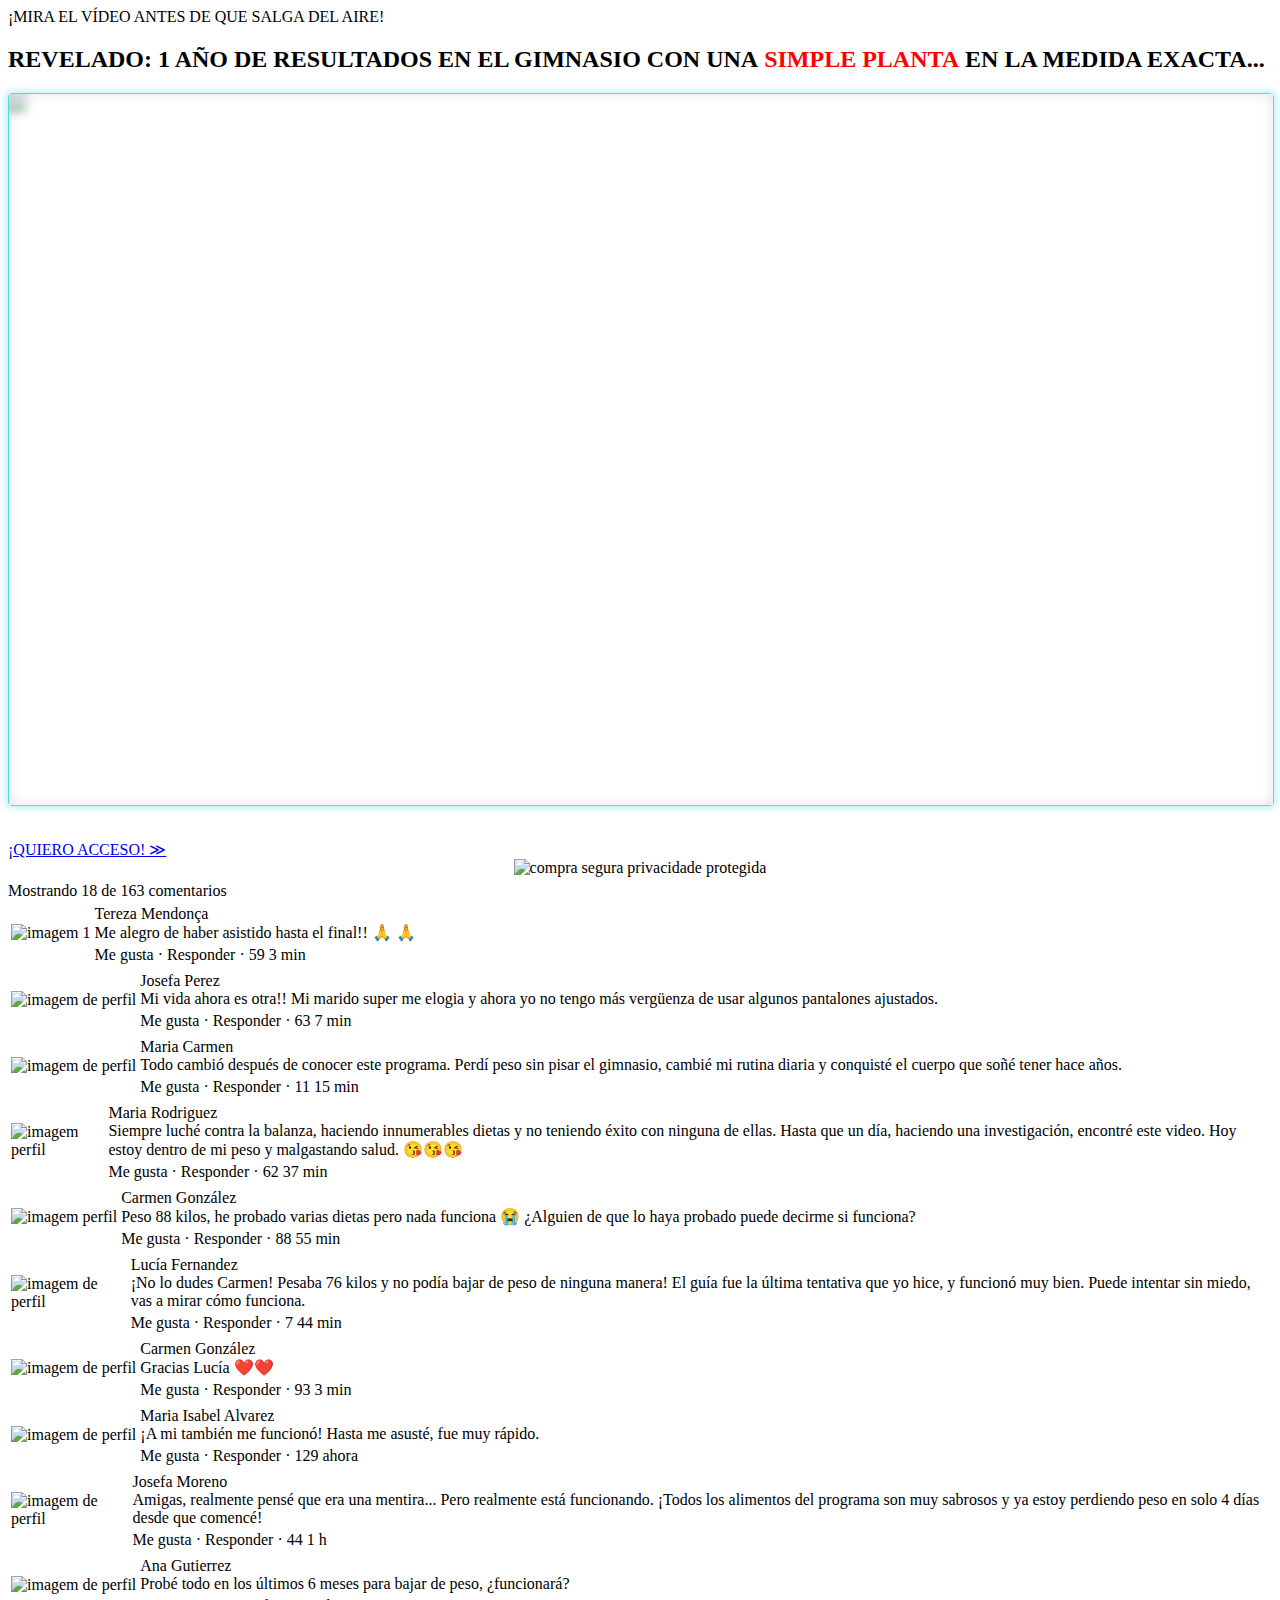
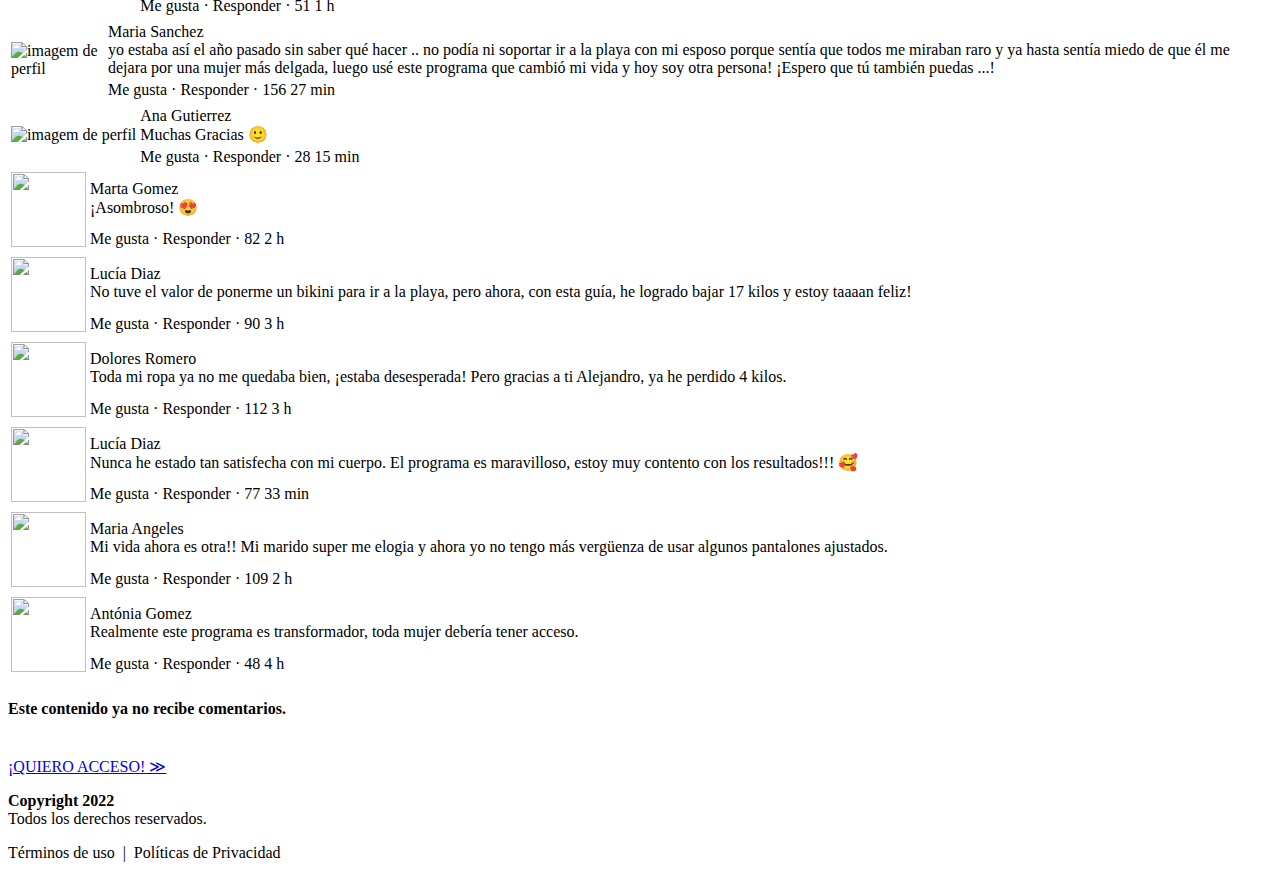
==== commit afbe72a3: "Update index.html" ====
--- a/index.html
+++ b/index.html
@@ -56,17 +56,17 @@
 
 <body>
   <div class="banner py-lg-1 py-sm-1 px-sm-1 center">
-    ATENCIÓN: ¡MIRA EL VÍDEO ANTES DE QUE SALGA DEL AIRE!
+    ¡MIRA EL VÍDEO ANTES DE QUE SALGA DEL AIRE!
   </div>
   <section class="hero py-lg-2 py-sm-2 right px-lg-15 px-sm-1">
     <div class="center px-lg-15">
       <h2 id="headline" class="mt-lg-3 mt-sm-1">
-REVELADO: 1 AÑO DE RESULTADOS EN EL GIMNASIO CON UN&nbsp;<span style="color:#ff0000">RITUAL MATUTINO</span>&nbsp;DE 3 MINUTOS AL DÍA...
+REVELADO: 1 AÑO DE RESULTADOS EN EL GIMNASIO CON UNA&nbsp;<span style="color:#ff0000">SIMPLE PLANTA</span>&nbsp;EN LA MEDIDA EXACTA...
 </h2>
     </div>
     <div class="mt-lg-5 mt-sm-3 mx-auto center max-w-lg-60">
       
-<div id="vid_6387141b4f096d000a740bcd" style="position:relative;width:100%;padding: 56.25% 0 0;border: 1px solid #4adede;box-shadow: 0 0 6px 3px rgb(74 222 222 / 33%);border-radius: 4px"><img id="thumb_6387141b4f096d000a740bcd" src="https://images.converteai.net/906522e7-03c4-4f2a-9735-089350da2e69/players/6387141b4f096d000a740bcd/thumbnail.jpg" style="position:absolute;top:0;left:0;width:100%;height:100%;object-fit:cover;display:block;"><div id="backdrop_6387141b4f096d000a740bcd" style="position:absolute;top:0;width:100%;height:100%;-webkit-backdrop-filter:blur(5px);backdrop-filter:blur(5px);"></div></div><script type="text/javascript" id="scr_6387141b4f096d000a740bcd">var s=document.createElement("script");s.src="https://scripts.converteai.net/906522e7-03c4-4f2a-9735-089350da2e69/players/6387141b4f096d000a740bcd/player.js",s.async=!0,document.head.appendChild(s);</script>
+<div id="vid_6388c4204d986f0009575682" style="position:relative;width:100%;padding: 56.25% 0 0;border: 1px solid #4adede;box-shadow: 0 0 6px 3px rgb(74 222 222 / 33%);border-radius: 4px"><img id="thumb_6388c4204d986f0009575682" src="https://images.converteai.net/906522e7-03c4-4f2a-9735-089350da2e69/players/6388c4204d986f0009575682/thumbnail.jpg" style="position:absolute;top:0;left:0;width:100%;height:100%;object-fit:cover;display:block;"><div id="backdrop_6388c4204d986f0009575682" style="position:absolute;top:0;width:100%;height:100%;-webkit-backdrop-filter:blur(5px);backdrop-filter:blur(5px);"></div></div><script type="text/javascript" id="scr_6388c4204d986f0009575682">var s=document.createElement("script");s.src="https://scripts.converteai.net/906522e7-03c4-4f2a-9735-089350da2e69/players/6388c4204d986f0009575682/player.js",s.async=!0,document.head.appendChild(s);</script>
         <p class="audio strong">          
         </p>
       </div>
@@ -75,7 +75,7 @@
     <div class="closen d-none mt-lg-2 mt-sm-2 px-sm-2 d-block center btn-wrapper">
       <br />
       <a href="https://pay.hotmart.com/D76866520F?off=06ofdtlt&checkoutMode=10" class="btn pulse max-w-lg-50 mx-auto">
-        ¡SI! QUIERO APRENDER AHORA ≫
+        ¡QUIERO ACCESO! ≫
       </a>
     </div>
    <center class="c-segura">
@@ -517,7 +517,7 @@
       <div class="px-sm-2 closen d-none ">
       <br />
       <a href="https://pay.hotmart.com/D76866520F?off=06ofdtlt&checkoutMode=10" class="btn pulse max-w-lg-50 mx-auto">
-       ¡SI! QUIERO APRENDER AHORA ≫
+      ¡QUIERO ACCESO! ≫
       </a>
       <br />
     </div>
@@ -564,7 +564,7 @@
         }
       
         }, 
-      (  ((23*60)+50)*1000) ); // 23:50 temporização da Call to Action (em milissegundos)
+      (  ((21*60)+50)*1000) ); // 21:50 temporização da Call to Action (em milissegundos)
 
 
 </script>
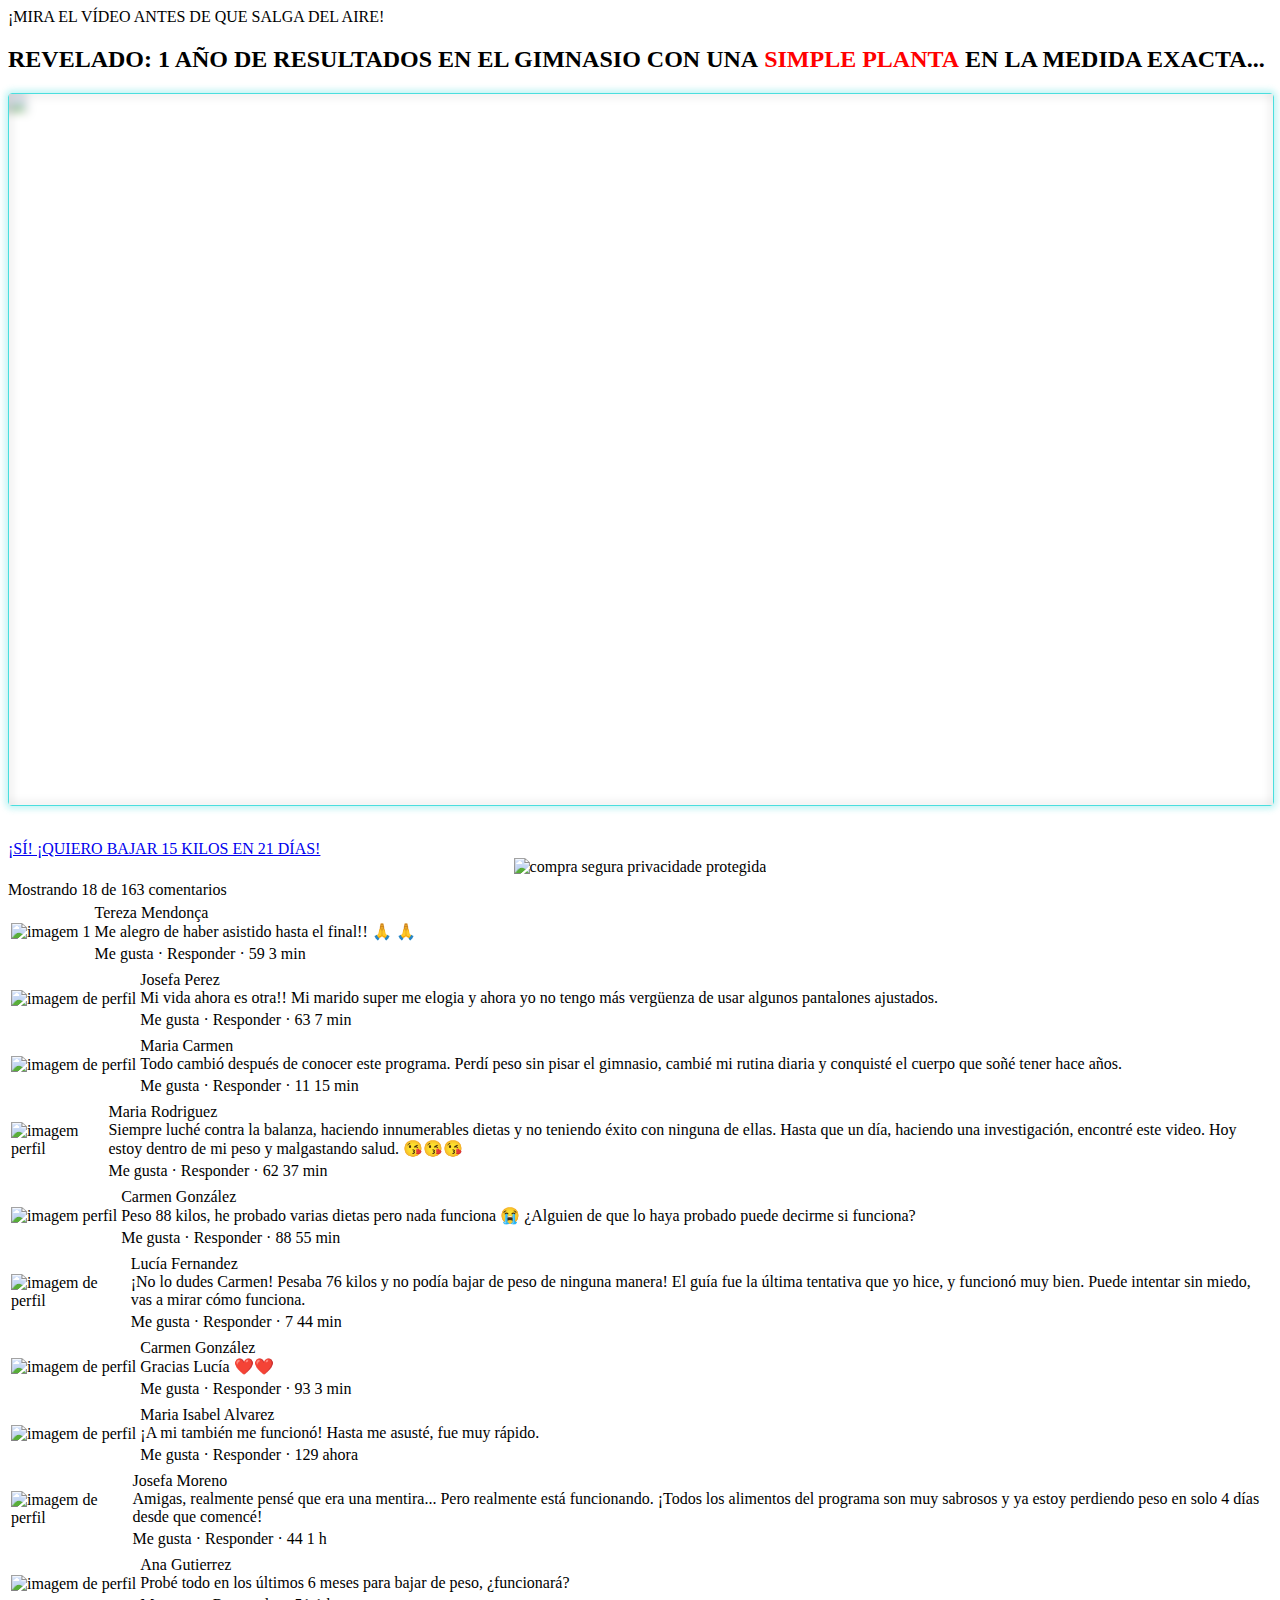
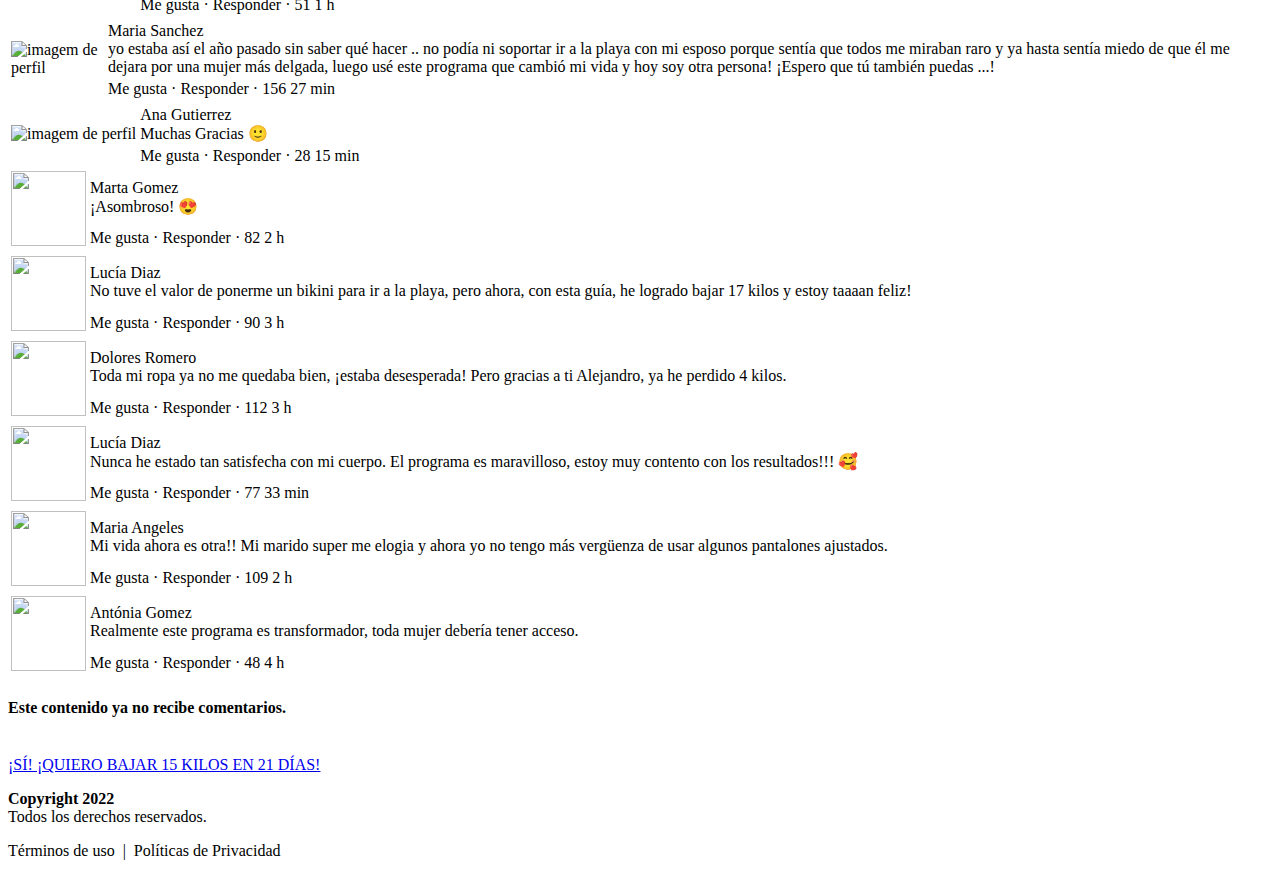
==== commit dae0796e: "Update index.html" ====
--- a/index.html
+++ b/index.html
@@ -66,7 +66,7 @@
     </div>
     <div class="mt-lg-5 mt-sm-3 mx-auto center max-w-lg-60">
       
-<div id="vid_6388c4204d986f0009575682" style="position:relative;width:100%;padding: 56.25% 0 0;border: 1px solid #4adede;box-shadow: 0 0 6px 3px rgb(74 222 222 / 33%);border-radius: 4px"><img id="thumb_6388c4204d986f0009575682" src="https://images.converteai.net/906522e7-03c4-4f2a-9735-089350da2e69/players/6388c4204d986f0009575682/thumbnail.jpg" style="position:absolute;top:0;left:0;width:100%;height:100%;object-fit:cover;display:block;"><div id="backdrop_6388c4204d986f0009575682" style="position:absolute;top:0;width:100%;height:100%;-webkit-backdrop-filter:blur(5px);backdrop-filter:blur(5px);"></div></div><script type="text/javascript" id="scr_6388c4204d986f0009575682">var s=document.createElement("script");s.src="https://scripts.converteai.net/906522e7-03c4-4f2a-9735-089350da2e69/players/6388c4204d986f0009575682/player.js",s.async=!0,document.head.appendChild(s);</script>
+<div id="vid_638eddaa85080d000a28e669" style="position:relative;width:100%;padding: 56.25% 0 0;border: 1px solid #4adede;box-shadow: 0 0 6px 3px rgb(74 222 222 / 33%);border-radius: 4px"><img id="thumb_638eddaa85080d000a28e669" src="https://images.converteai.net/906522e7-03c4-4f2a-9735-089350da2e69/players/638eddaa85080d000a28e669/thumbnail.jpg" style="position:absolute;top:0;left:0;width:100%;height:100%;object-fit:cover;display:block;"><div id="backdrop_638eddaa85080d000a28e669" style="position:absolute;top:0;width:100%;height:100%;-webkit-backdrop-filter:blur(5px);backdrop-filter:blur(5px);"></div></div><script type="text/javascript" id="scr_638eddaa85080d000a28e669">var s=document.createElement("script");s.src="https://scripts.converteai.net/906522e7-03c4-4f2a-9735-089350da2e69/players/638eddaa85080d000a28e669/player.js",s.async=!0,document.head.appendChild(s);</script>
         <p class="audio strong">          
         </p>
       </div>
@@ -75,7 +75,7 @@
     <div class="closen d-none mt-lg-2 mt-sm-2 px-sm-2 d-block center btn-wrapper">
       <br />
       <a href="https://pay.hotmart.com/D76866520F?off=06ofdtlt&checkoutMode=10" class="btn pulse max-w-lg-50 mx-auto">
-        ¡QUIERO ACCESO! ≫
+        ¡SÍ! ¡QUIERO BAJAR 15 KILOS EN 21 DÍAS!
       </a>
     </div>
    <center class="c-segura">
@@ -517,7 +517,7 @@
       <div class="px-sm-2 closen d-none ">
       <br />
       <a href="https://pay.hotmart.com/D76866520F?off=06ofdtlt&checkoutMode=10" class="btn pulse max-w-lg-50 mx-auto">
-      ¡QUIERO ACCESO! ≫
+      ¡SÍ! ¡QUIERO BAJAR 15 KILOS EN 21 DÍAS!
       </a>
       <br />
     </div>
@@ -564,7 +564,7 @@
         }
       
         }, 
-      (  ((21*60)+50)*1000) ); // 21:50 temporização da Call to Action (em milissegundos)
+      (  ((24*60)+03)*1000) ); // 24:03 temporização da Call to Action (em milissegundos)
 
 
 </script>
